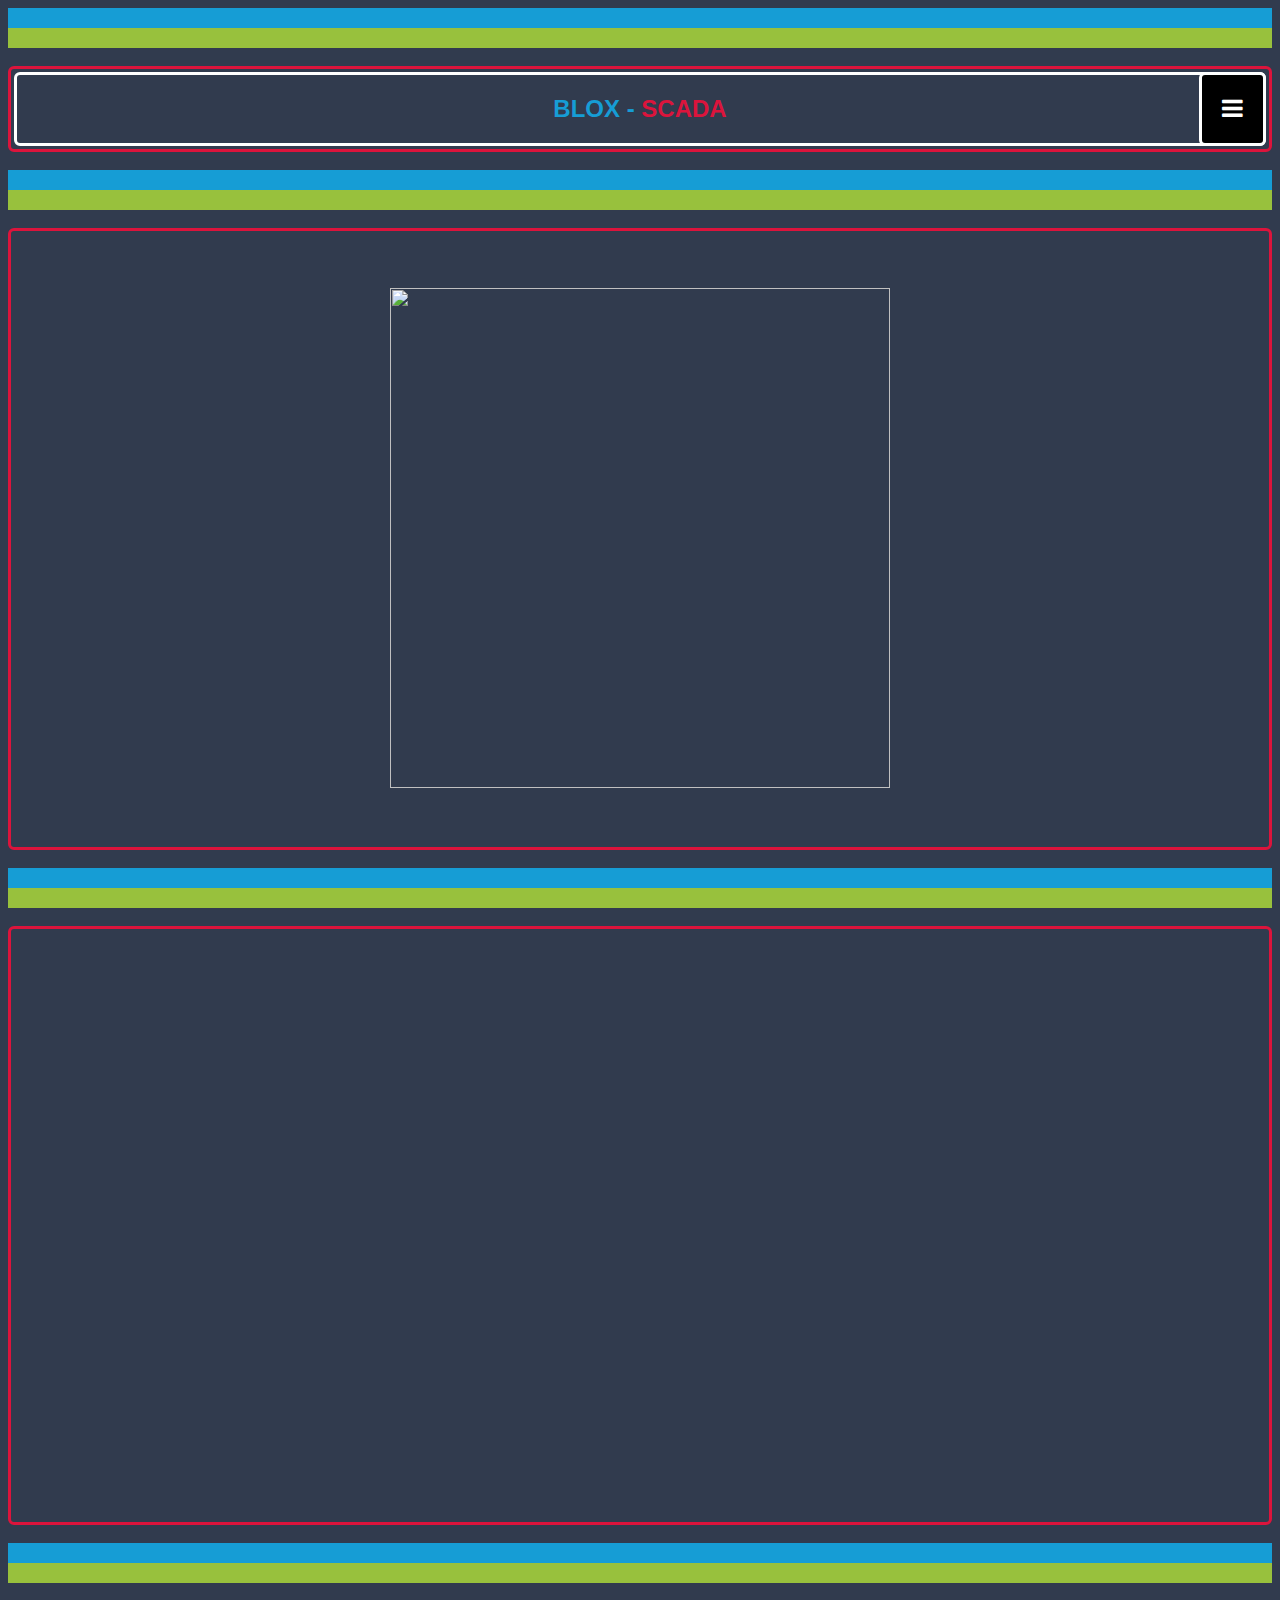
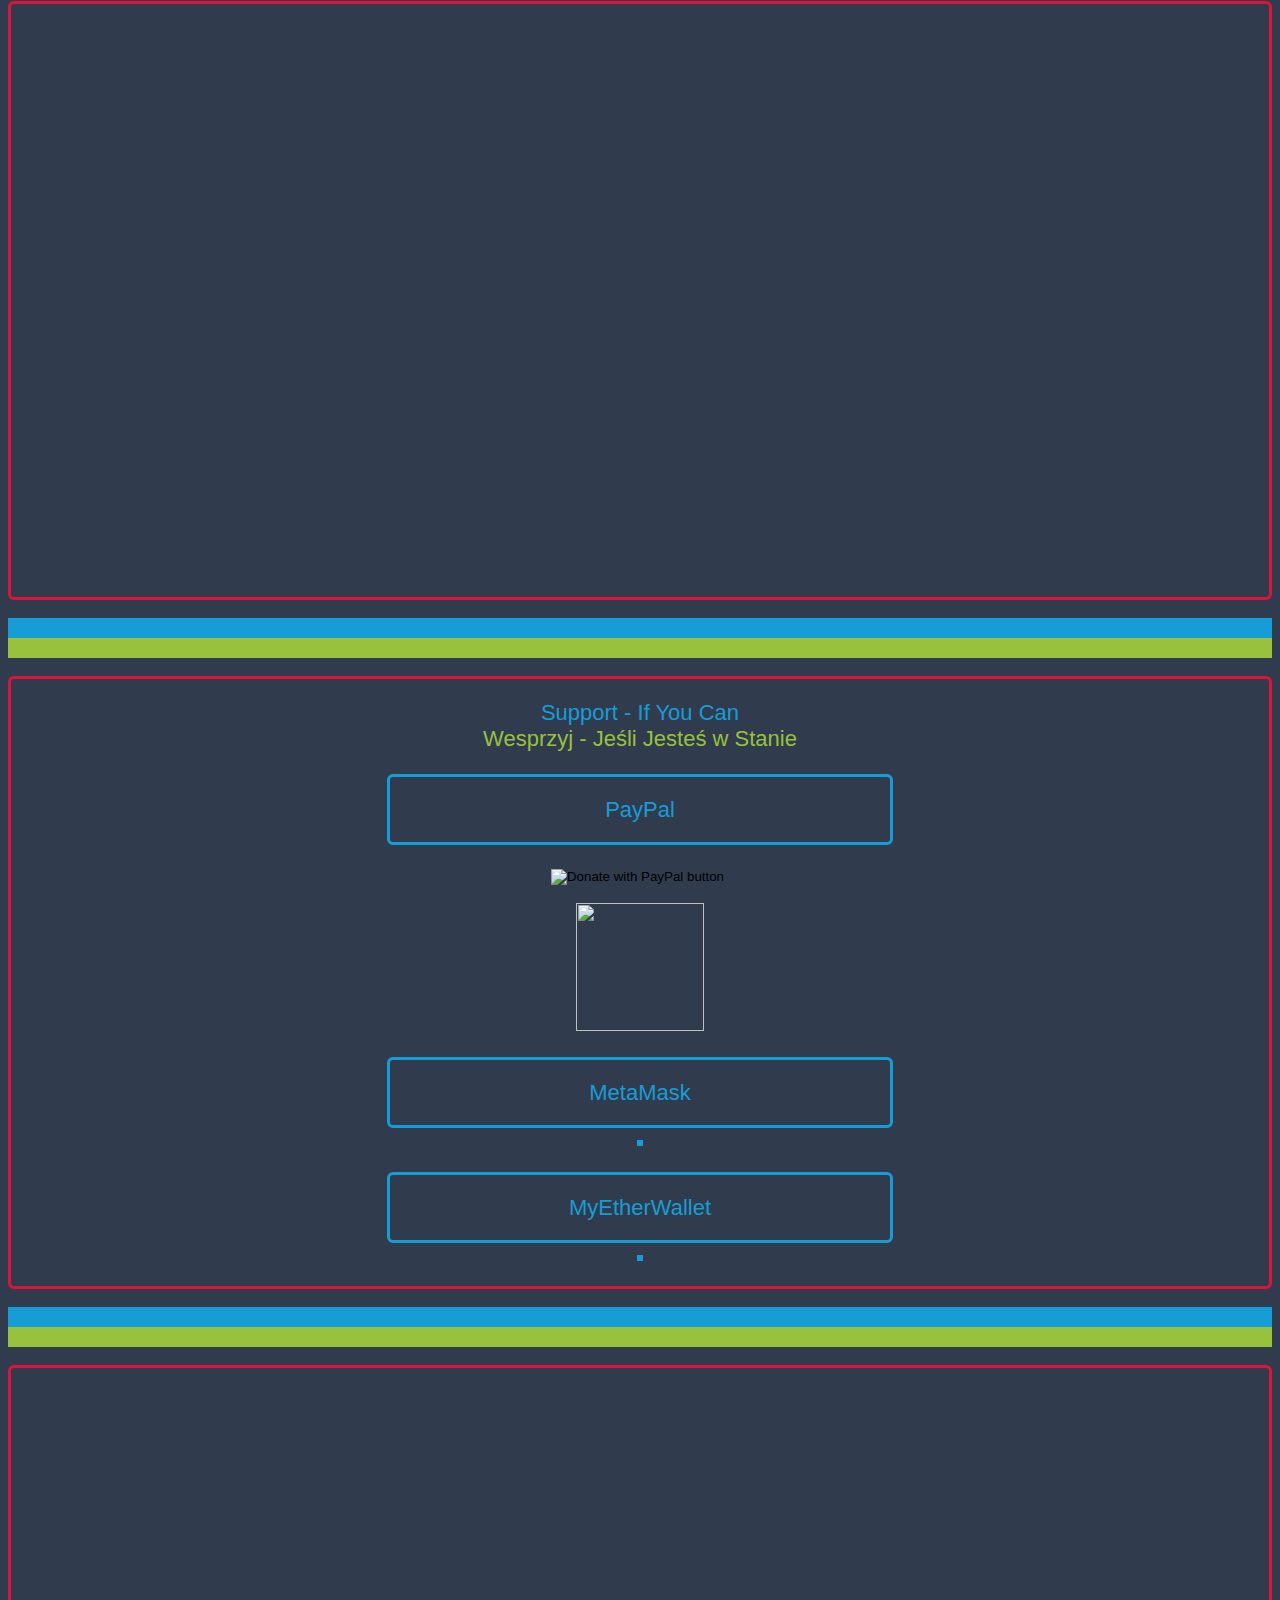
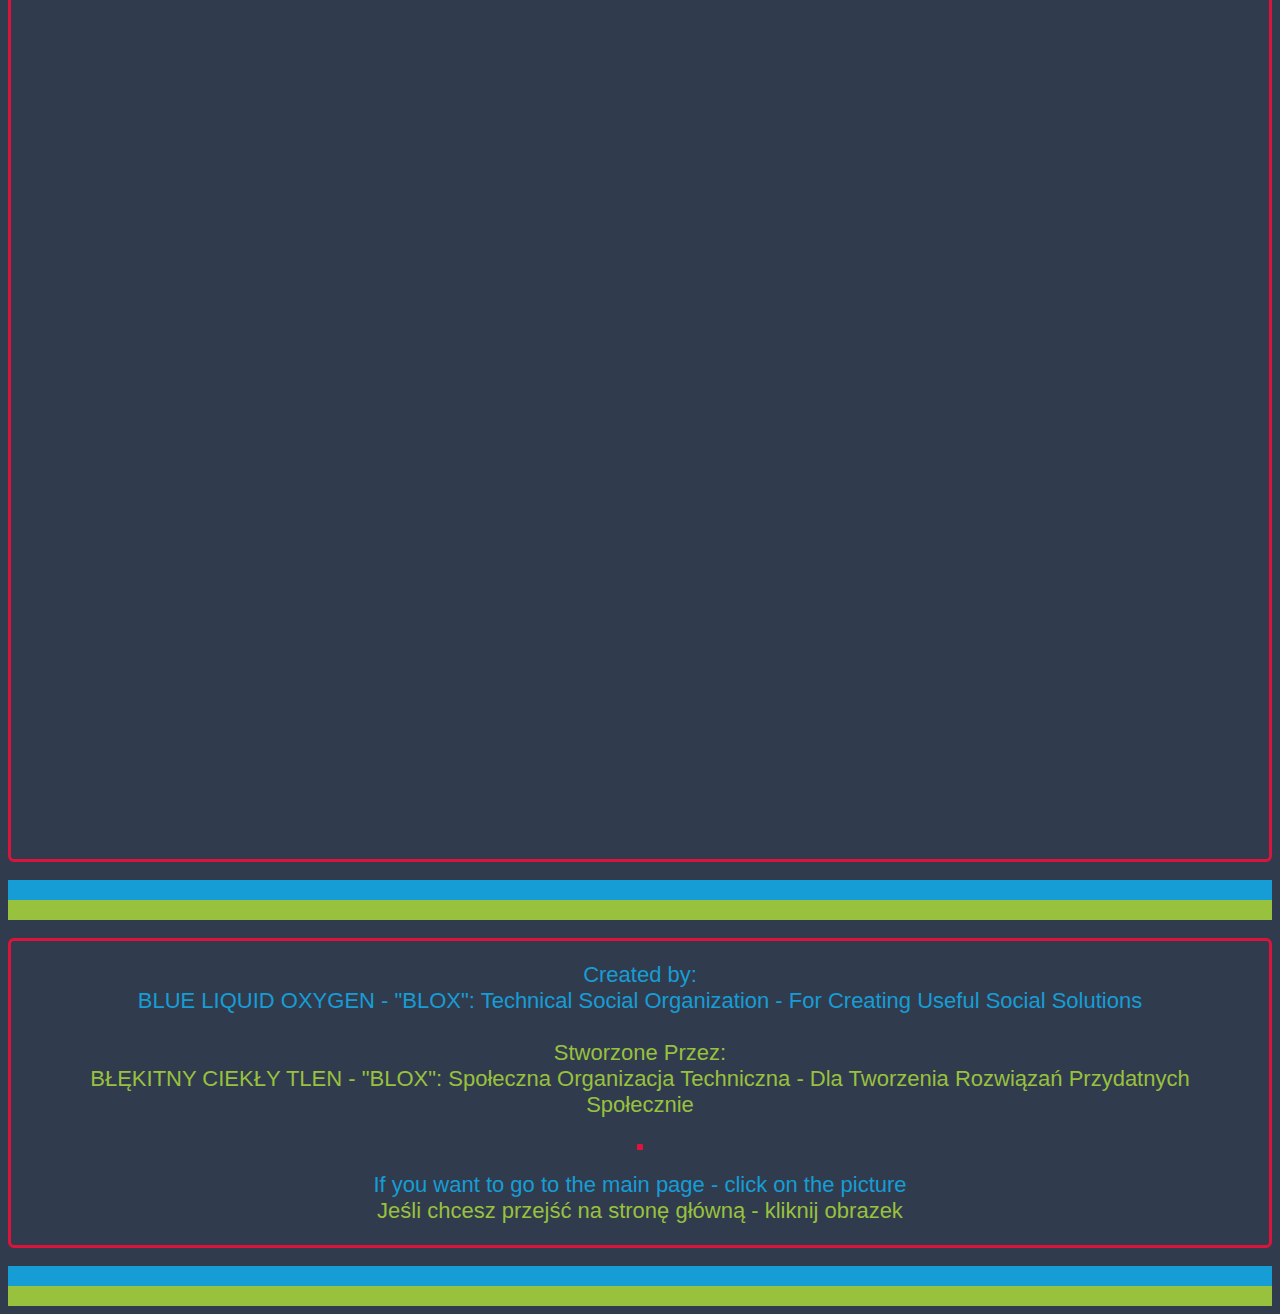
==== index.html @ 5e7f1a63 "Update index.html" ====
<!doctype html>
<html>
<head>

<!-- Google tag (gtag.js) -->
<script async src="https://www.googletagmanager.com/gtag/js?id=G-4Q2B3426YB"></script>
<script>
  window.dataLayer = window.dataLayer || [];
  function gtag(){dataLayer.push(arguments);}
  gtag('js', new Date());

  gtag('config', 'G-4Q2B3426YB');
</script>

<script async src="https://pagead2.googlesyndication.com/pagead/js/adsbygoogle.js?client=ca-pub-3670950236670972"
     crossorigin="anonymous"></script>
	
<!-- Global site tag (gtag.js) - Google Analytics -->
<script async src="https://www.googletagmanager.com/gtag/js?id=UA-210000222-1"></script>
<script>
  window.dataLayer = window.dataLayer || [];
  function gtag(){dataLayer.push(arguments);}
  gtag('js', new Date());

  gtag('config', 'UA-210000222-1');
</script>
	
	<meta charset="utf-8">
	<meta name="description" content="BLOX-SCADA">
	<meta name="keywords" content="SARS-CoV-2, Coronavirus, Koronawirus, Poland, Polska, Lower Silesia, Dolnośląskie, Wroclaw, Wrocław, Mountain Deer, Jelenia Góra, Giant Mountains District, Powiat Karkonoski, infections, zakażeń, infection, zakażenie, cases, przypadki, current, aktualne, data, dane, 10000, biohazard, zagrożenie biologiczne, forecast, COVID-19, COVID, increase, przyrost, #StopCovid, #SzczepimySię, App, Aplikacja, Apka, Luke, Blue, Łukasz Andruszkiewicz, blox, population, populacja, poziom zaszczepienia, vacination level, Zoning, Strefy, Vaccination, Szczepienie, Python, Open Data, Otwarte Dane, Selenium, Data Wrapper, CouplerIO, Data Science, Data Visualization, Wizualizacja Danych, Big Data, Ubuntu Server, Cognitive Science, Kognitywistyka, Open To Work, SCADA">
	<meta name="author" content="Łukasz Andruszkiewicz">
	<meta name="creator" content="BLOX - SOFTWARE FORGE">
	<meta name="robots" content="index, follow">
	
	<title>BLOX-SCADA</title>
	
	<link rel="icon" type="image/x-icon" href="https://raw.githubusercontent.com/BLOX-Blue-Liquid-Oxygen/BLOX-SCADA/main/BLOX-SCADA.png">
	<link rel="stylesheet" href="https://blox-blue-liquid-oxygen.github.io/BLOX-SCADA//style.css">
	<link rel="stylesheet" href="https://cdnjs.cloudflare.com/ajax/libs/font-awesome/4.7.0/css/font-awesome.min.css">
	
</head>

<body style="background-color: #313b4e ; color: #98c13d">
	
<hr class="hr3">
<hr class="hr4">
<br>
<TABLE bgcolor="#313b4e"width="100%"style="border: 3px solid #dc143c; border-radius: 6px;">
<TD valign=top bgcolor=#313b4e style="width: 0px;">
<center>
<div>	
  <div class="topnav">
  <a href="#home"class="active"><span class="b">BLOX - </span><span class="r">SCADA</span></a>
  <div id="myLinks">
    <a href="#HUM_SOIL"class="active">Humidity [%] / Wilgotność [%] - (Soil / Gleba)</a>
    <a href="#TEMP_HQ"class="active">Temperature [ºC] / Temperatura - (HQ) [ºC]</a>
    <a href="https://github.com/LukeBlueLOx"target="_blank"class="active">GitHub</a>
    <a href="https://en.wikipedia.org/wiki/SCADA"target="_blank"class="active">SCADA</a>
    <a href="#SUPPORT"class="active">Support - Wesprzyj</a>
    <a href="#SP"class="active">SPONSORS - SPONSORZY</a>
    <a href="https://blox-land.onrender.com"target="_blank"class="active">PORTFOLIO</a>
  </div>
  <a href="javascript:void(0);" class="iconblock" onclick="myFunction()">
    <i class="fa fa-bars"></i>
  </a>
</div>
</TD>
</TABLE>
<br>

<script>
function myFunction() {
  var x = document.getElementById("myLinks");
  if (x.style.display === "block") {
    x.style.display = "none";
  } else {
    x.style.display = "block";
  }
}
</script>
	
<button onclick="topFunction()" id="myBtn" title="Go To Top">⏫</button>
<script src="https://scv2pl.github.io/myBtn.js"></script>
	
<a id="">
<hr class="hr3">
<hr class="hr4">
<br>
<TABLE bgcolor="#313b4e"width="100%"style="border: 3px solid #dc143c; border-radius: 6px;">
<TD valign=top bgcolor=#313b4e style="width: 0px;">
<br>
<br>
<br>
<center>
<img src="https://raw.githubusercontent.com/BLOX-Blue-Liquid-Oxygen/BLOX-SCADA/main/BLOX-SCADA.png" alt="" width="500" height="500">
<div class="col l500">
<span class="english">
<br>
<br>
</a>
</center>
</TD>
</TABLE>
</a>
<br>

<a id="HUM_SOIL">
<hr class="hr3">
<hr class="hr4">
<br>
<center>
<TABLE bgcolor="#313b4e"width="100%"style="border: 3px solid #dc143c; border-radius: 6px;">
<TD valign=top bgcolor=#313b4e style="width: 0px;">
<embed src="https://blox-blue-liquid-oxygen.github.io/BLOX-SCADA//gauge_modHUM.html" width="50%" height="583"></embed><embed src="https://blox-blue-liquid-oxygen.github.io/BLOX-SCADA//bar_modHUM.html" width="50%" height="583"></embed>
<br>
</a>
</center>
</TD>
</TABLE>
</a>
<br>

<a id="TEMP_HQ">
<hr class="hr3">
<hr class="hr4">
<br>
<center>
<TABLE bgcolor="#313b4e"width="100%"style="border: 3px solid #dc143c; border-radius: 6px;">
<TD valign=top bgcolor=#313b4e style="width: 0px;">
</embed><embed src="https://blox-blue-liquid-oxygen.github.io/BLOX-SCADA//bar_Temp_HQ.html" width="100%" height="583"></embed>
<br>
</a>
</center>
</TD>
</TABLE>
</a>
<br>

<a id="SUPPORT">
<hr class="hr3">
<hr class="hr4">
<br>
<TABLE bgcolor="#313b4e"width="100%"style="border: 3px solid #dc143c; border-radius: 6px;">
<TD valign=top bgcolor=#313b4e style="width: 0px;">
<br>
<center>
<div class="col l500">
<span class="english">
Support - If You Can
<br>
<span class="polish">
Wesprzyj - Jeśli Jesteś w Stanie
</span>
</div>
<br>
<a href="https://www.paypal.com"target="_blank"class="button3">PayPal</a>
<br>
<br>
<form action="https://www.paypal.com/donate" method="post" target="_top">
<input type="hidden" name="hosted_button_id" value="SZEG74Y7CDE9L" />
<input type="image" src="https://www.paypalobjects.com/en_US/PL/i/btn/btn_donateCC_LG.gif" border="0" name="submit" title="PayPal - The safer, easier way to pay online!" alt="Donate with PayPal button" />
<img alt="" border="0" src="https://www.paypal.com/en_PL/i/scr/pixel.gif" width="1" height="1" />
</form>
<br>
<img src="https://lukebluelox.github.io/PORTFOLIO/QRPAYPAL.png" alt="" width="128" height="128">
<br>
<br>
<a href="https://metamask.io/"target="_blank"class="button3">MetaMask</a>
<br>
<img src="https://raw.githubusercontent.com/LukeBlueLOx/Django-BLOX-Land-Post_List.html/main/MetaMask-Wallet-500x500.png.png" alt="" width="500" height=""style="border: 3px solid #169dd5">
<br>
<br>
<a href="https://www.myetherwallet.com"target="_blank"class="button3">MyEtherWallet</a>
<br>
<img src="https://lukebluelox.github.io/PORTFOLIO/ETHEREUM-WALLET.jpg" alt="" width="500" height=""style="border: 3px solid #169dd5">
</center>
<br>
</TD>
</TABLE>
</a>
<br>

<a id="SP">
<hr class="hr3">
<hr class="hr4">
<br>
<TABLE bgcolor="#313b4e"width="100%"style="border: 3px solid #dc143c; border-radius: 6px;">
<TD valign=top bgcolor=#313b4e style="width: 0px;">
<center>
<iframe title="Sponsors" aria-label="Locator maps" id="datawrapper-chart-65o2R" src="https://datawrapper.dwcdn.net/65o2R/1/" scrolling="no" frameborder="0" style="width: 0; min-width: 100% !important; border: none;" height="474"></iframe><script type="text/javascript">!function(){"use strict";window.addEventListener("message",(function(e){if(void 0!==e.data["datawrapper-height"]){var t=document.querySelectorAll("iframe");for(var a in e.data["datawrapper-height"])for(var r=0;r<t.length;r++){if(t[r].contentWindow===e.source)t[r].style.height=e.data["datawrapper-height"][a]+"px"}}}))}();
</script>
<br>
<embed src="https://lukebluelox.github.io/DICOM_Luke_Accident_Project/sponsors_dash_table.html" width="100%" height="583"></embed>
</center>
</TD>
</TABLE>
</a>
<br>

<hr class="hr3">
<hr class="hr4">
<br>
<TABLE bgcolor="#313b4e"width="100%"style="border: 3px solid #dc143c; border-radius: 6px;">
<TD valign=top bgcolor=#313b4e style="width: 0px;">
<br>
<center>
<div class="col l500">
<span class="english">
Created by:
<br>
BLUE LIQUID OXYGEN - "BLOX": Technical Social Organization - For Creating Useful Social Solutions
<br>
<br>
<span class="polish">
Stworzone Przez:
<br>
BŁĘKITNY CIEKŁY TLEN - "BLOX": Społeczna Organizacja Techniczna - Dla Tworzenia Rozwiązań Przydatnych Społecznie
</span>
</div>
<br>
<a href="https://blox-land.onrender.com" target="_blank">
<img src="https://lukebluelox.github.io/BLOX%20COVER%20B.G.%20-%20UBUNTU.png" alt="" width="500"style="border: 3px solid #dc143c">
</a>
<br>
<br>
<div class="col l500">
<span class="english">
If you want to go to the main page - click on the picture
</span>
<br>
<span class="polish">
Jeśli chcesz przejść na stronę główną - kliknij obrazek
</span>
</div>
</center>
<br>
</TD>
</TABLE>
<br>
<hr class="hr3">
<hr class="hr4">
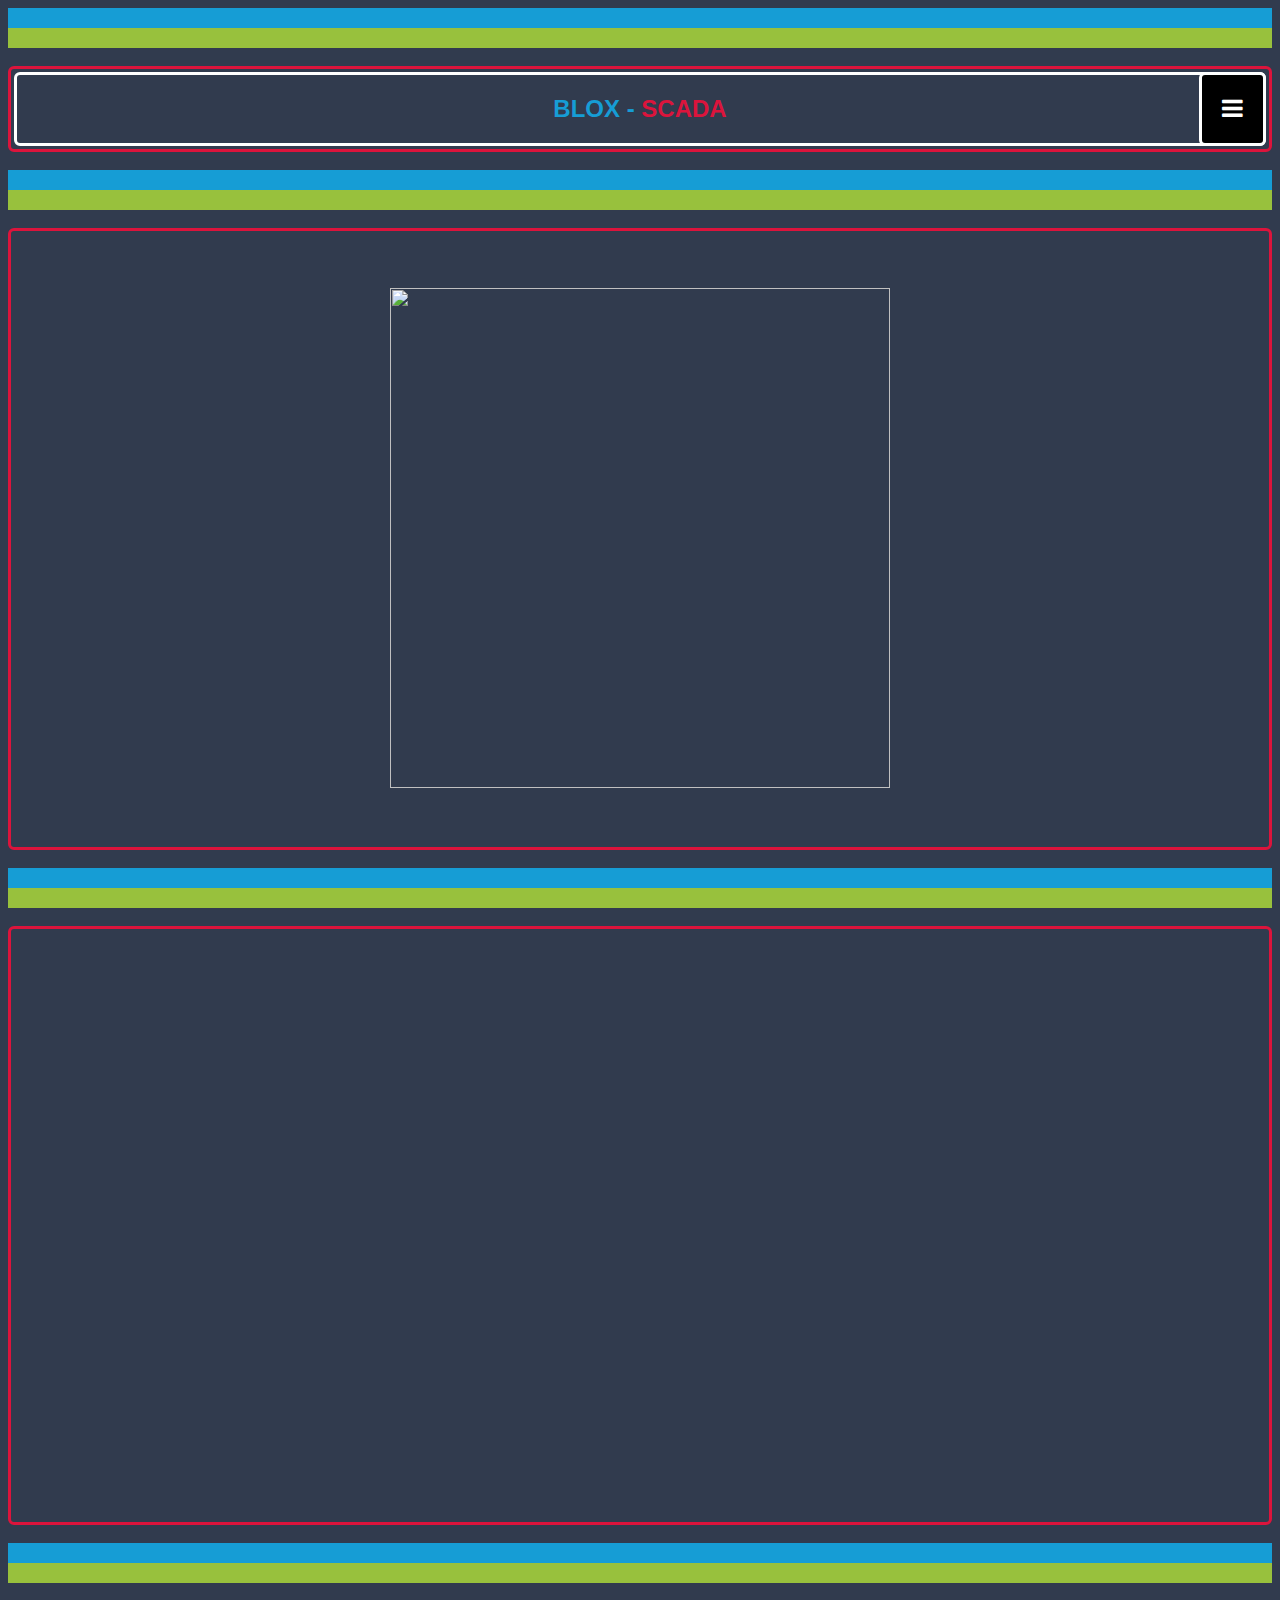
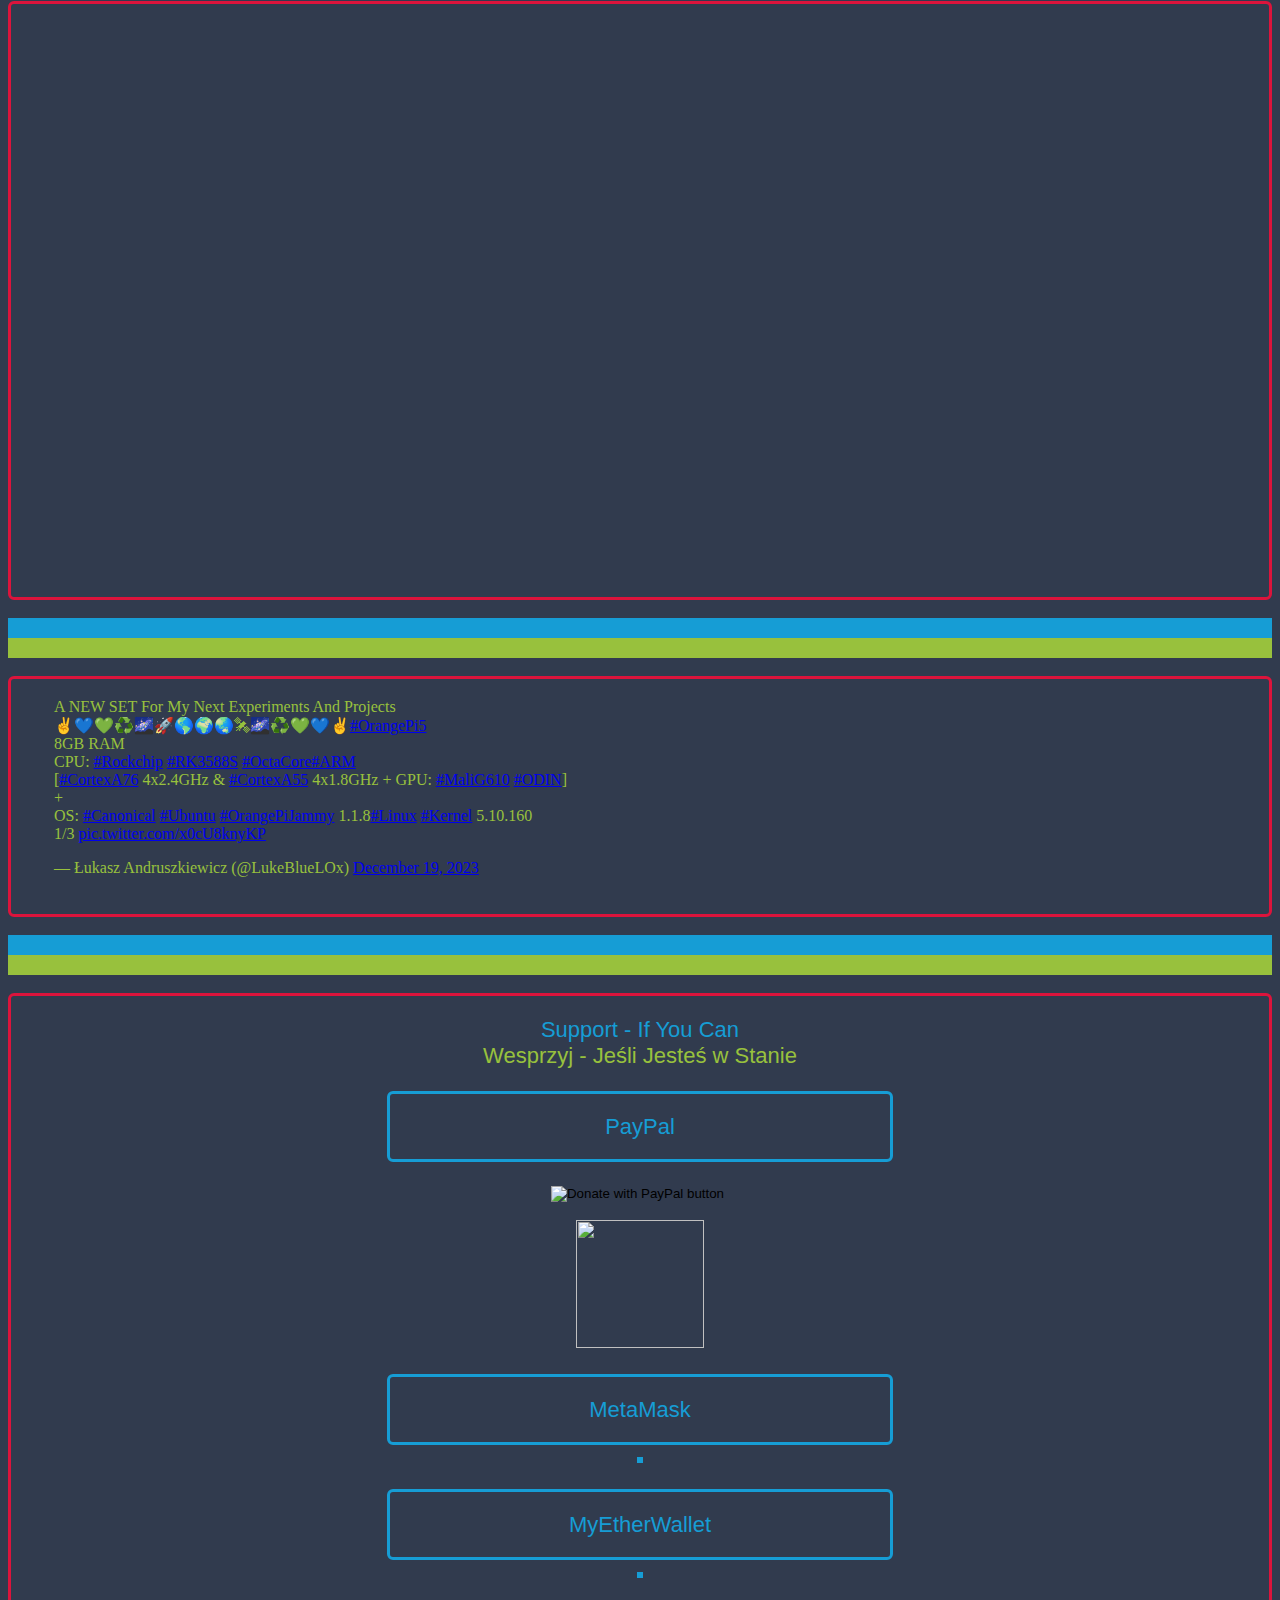
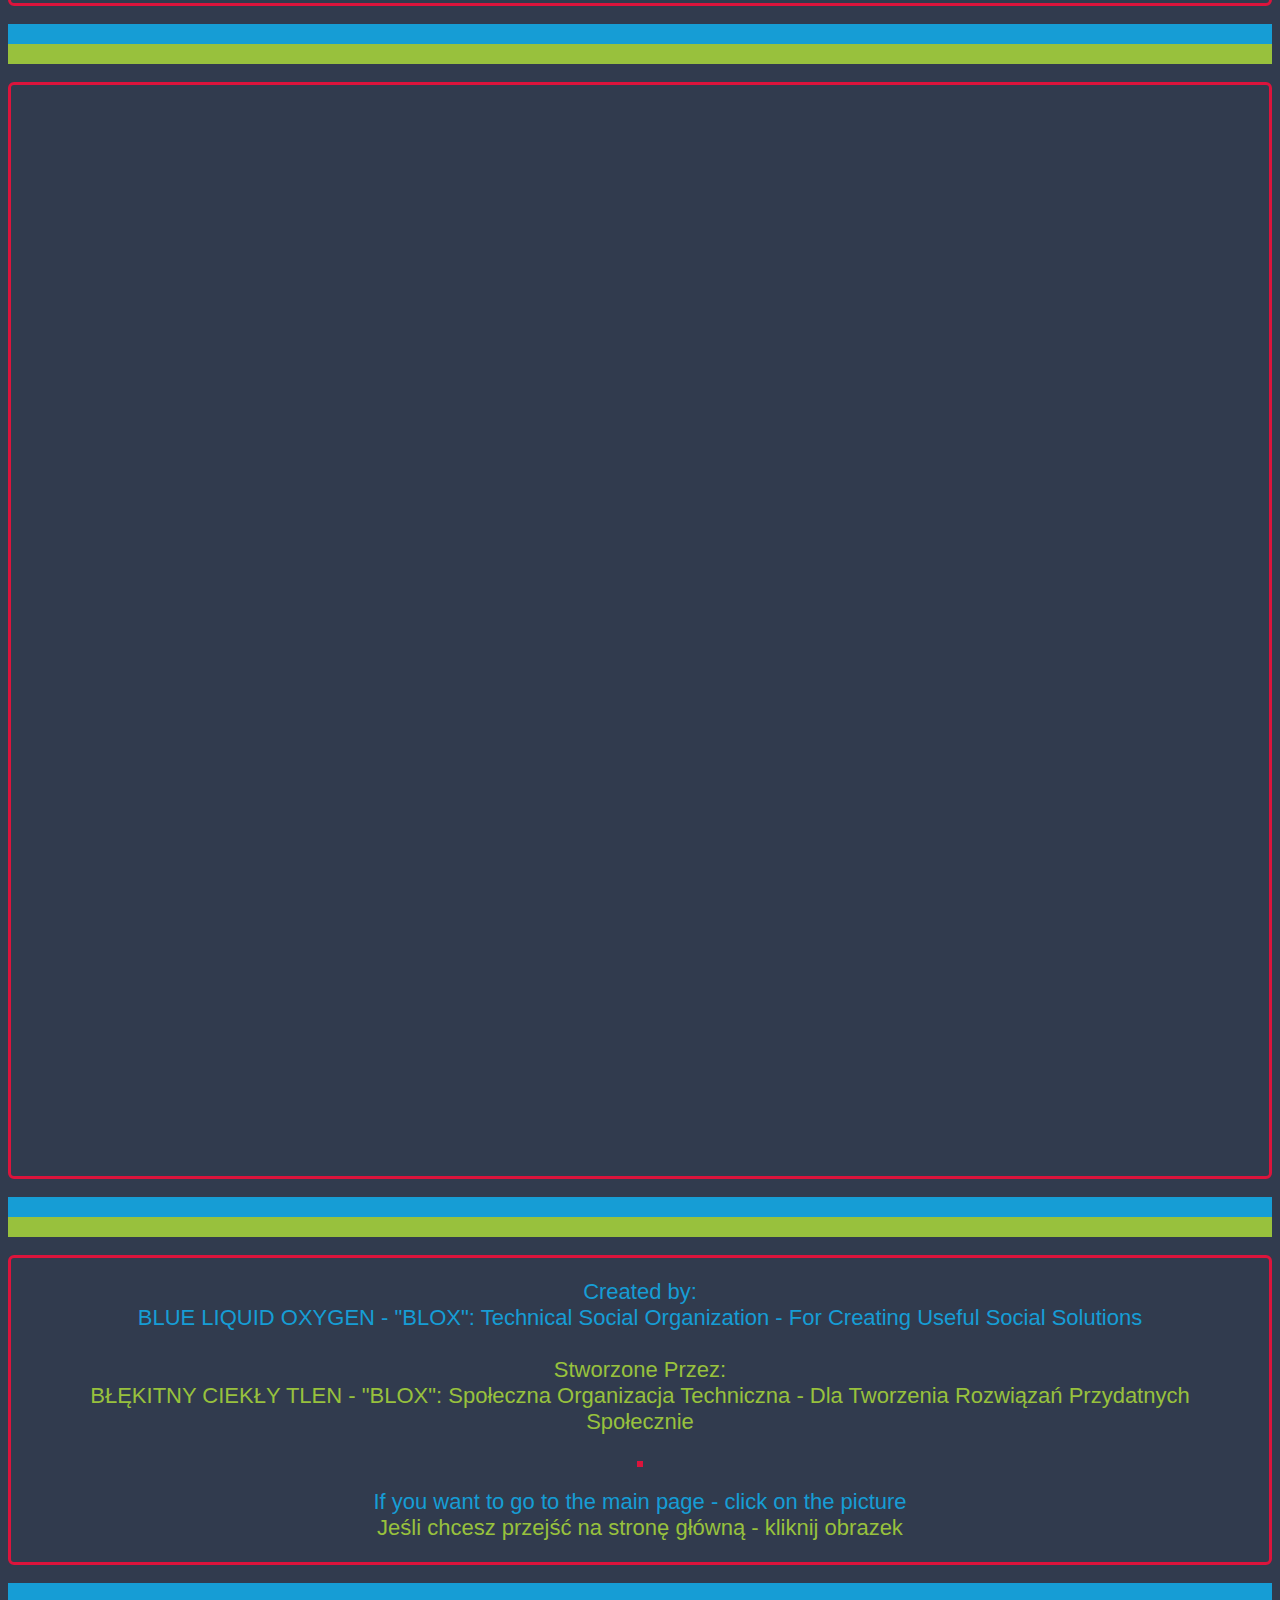
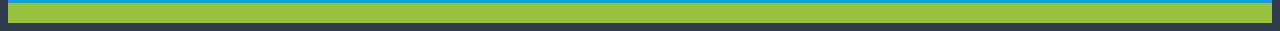
==== commit 32a077bc: "Update index.html" ====
--- a/index.html
+++ b/index.html
@@ -53,7 +53,8 @@
   <a href="#home"class="active"><span class="b">BLOX - </span><span class="r">SCADA</span></a>
   <div id="myLinks">
     <a href="#HUM_SOIL"class="active">Humidity [%] / Wilgotność [%] - (Soil / Gleba)</a>
-    <a href="#TEMP_HQ"class="active">Temperature [ºC] / Temperatura - (HQ) [ºC]</a>
+    <a href="#TEMP_HQ"class="active">Temperature [ºC] / Temperatura [ºC] - (HQ)</a>
+    <a href="#𝕏"class="active">BLOX-SCADA Thread On 𝕏 / Wątek BLOX-SCADA Na 𝕏</a>
     <a href="https://github.com/LukeBlueLOx"target="_blank"class="active">GitHub</a>
     <a href="https://en.wikipedia.org/wiki/SCADA"target="_blank"class="active">SCADA</a>
     <a href="#SUPPORT"class="active">Support - Wesprzyj</a>
@@ -136,6 +137,22 @@
 </a>
 <br>
 
+<a id="𝕏">
+<hr class="hr3">
+<hr class="hr4">
+<br>
+<center>
+<TABLE bgcolor="#313b4e"width="100%"style="border: 3px solid #dc143c; border-radius: 6px;">
+<TD valign=top bgcolor=#313b4e style="width: 0px;">
+<blockquote class="twitter-tweet"><p lang="cs" dir="ltr">A NEW SET For My Next Experiments And Projects<br>✌💙💚♻️🌌🚀🌎🌍🌏🛰🌌♻️💚💙✌<a href="https://twitter.com/hashtag/OrangePi5?src=hash&amp;ref_src=twsrc%5Etfw">#OrangePi5</a><br>8GB RAM<br>CPU: <a href="https://twitter.com/hashtag/Rockchip?src=hash&amp;ref_src=twsrc%5Etfw">#Rockchip</a> <a href="https://twitter.com/hashtag/RK3588S?src=hash&amp;ref_src=twsrc%5Etfw">#RK3588S</a> <a href="https://twitter.com/hashtag/OctaCore?src=hash&amp;ref_src=twsrc%5Etfw">#OctaCore</a><a href="https://twitter.com/hashtag/ARM?src=hash&amp;ref_src=twsrc%5Etfw">#ARM</a><br>[<a href="https://twitter.com/hashtag/CortexA76?src=hash&amp;ref_src=twsrc%5Etfw">#CortexA76</a> 4x2.4GHz &amp; <a href="https://twitter.com/hashtag/CortexA55?src=hash&amp;ref_src=twsrc%5Etfw">#CortexA55</a> 4x1.8GHz + GPU: <a href="https://twitter.com/hashtag/MaliG610?src=hash&amp;ref_src=twsrc%5Etfw">#MaliG610</a> <a href="https://twitter.com/hashtag/ODIN?src=hash&amp;ref_src=twsrc%5Etfw">#ODIN</a>]<br>+<br>OS: <a href="https://twitter.com/hashtag/Canonical?src=hash&amp;ref_src=twsrc%5Etfw">#Canonical</a> <a href="https://twitter.com/hashtag/Ubuntu?src=hash&amp;ref_src=twsrc%5Etfw">#Ubuntu</a> <a href="https://twitter.com/hashtag/OrangePiJammy?src=hash&amp;ref_src=twsrc%5Etfw">#OrangePiJammy</a> 1.1.8<a href="https://twitter.com/hashtag/Linux?src=hash&amp;ref_src=twsrc%5Etfw">#Linux</a> <a href="https://twitter.com/hashtag/Kernel?src=hash&amp;ref_src=twsrc%5Etfw">#Kernel</a> 5.10.160<br>1/3 <a href="https://t.co/x0cU8knyKP">pic.twitter.com/x0cU8knyKP</a></p>&mdash; Łukasz Andruszkiewicz (@LukeBlueLOx) <a href="https://twitter.com/LukeBlueLOx/status/1737246030909800702?ref_src=twsrc%5Etfw">December 19, 2023</a></blockquote> <script async src="https://platform.twitter.com/widgets.js" charset="utf-8"></script>
+<br>
+</a>
+</center>
+</TD>
+</TABLE>
+</a>
+<br>
+	
 <a id="SUPPORT">
 <hr class="hr3">
 <hr class="hr4">
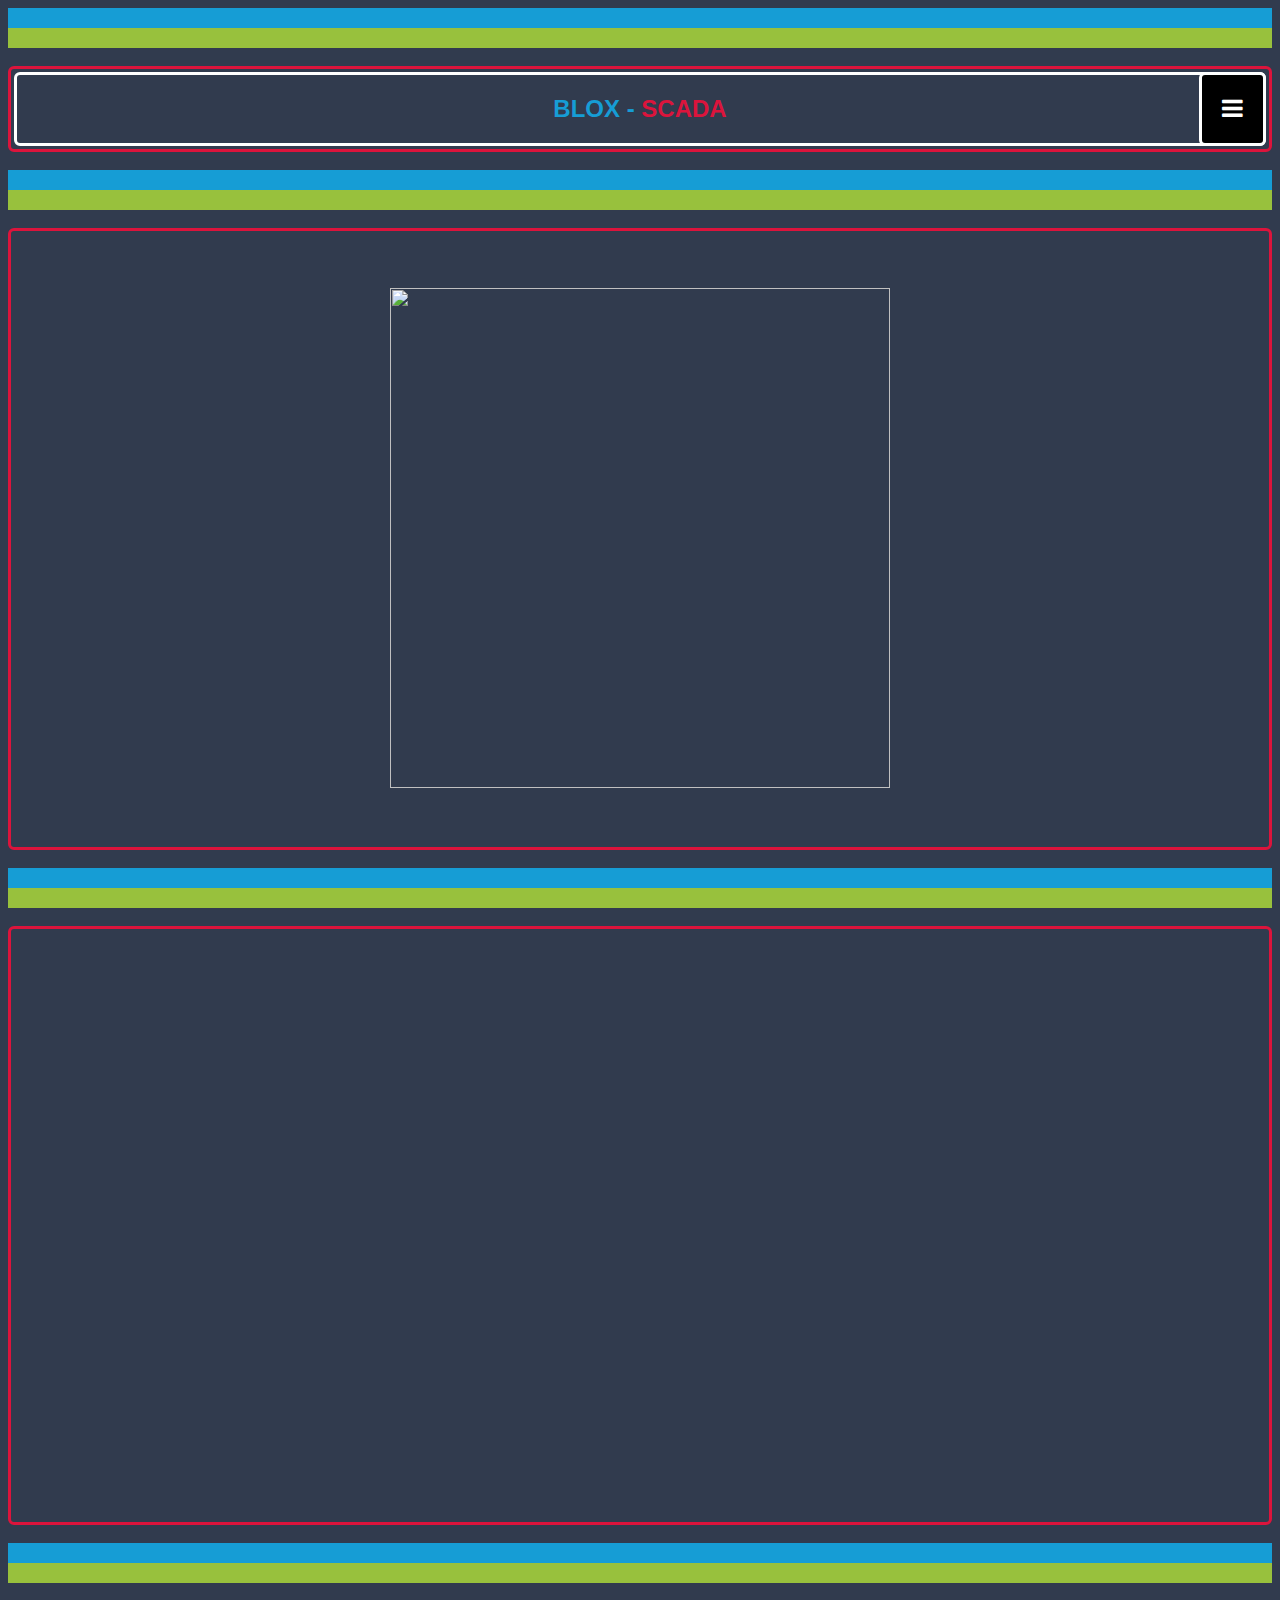
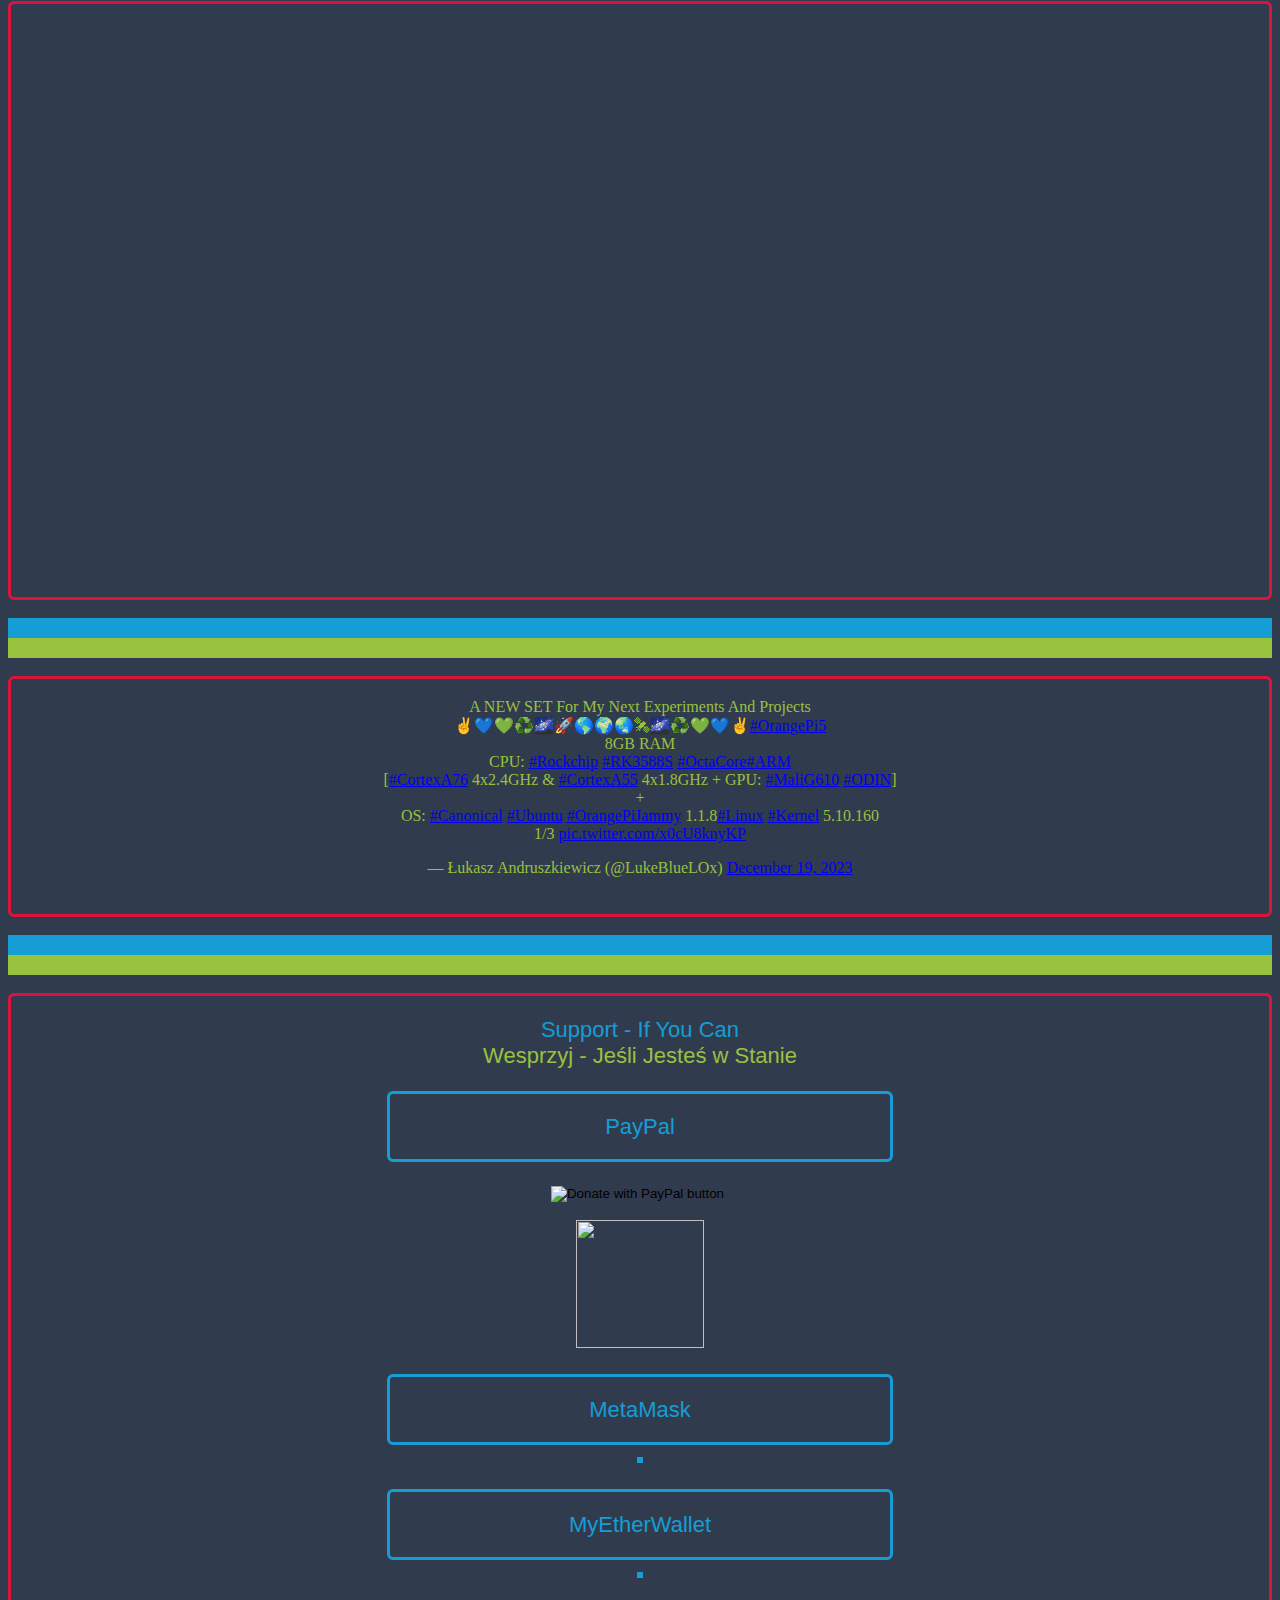
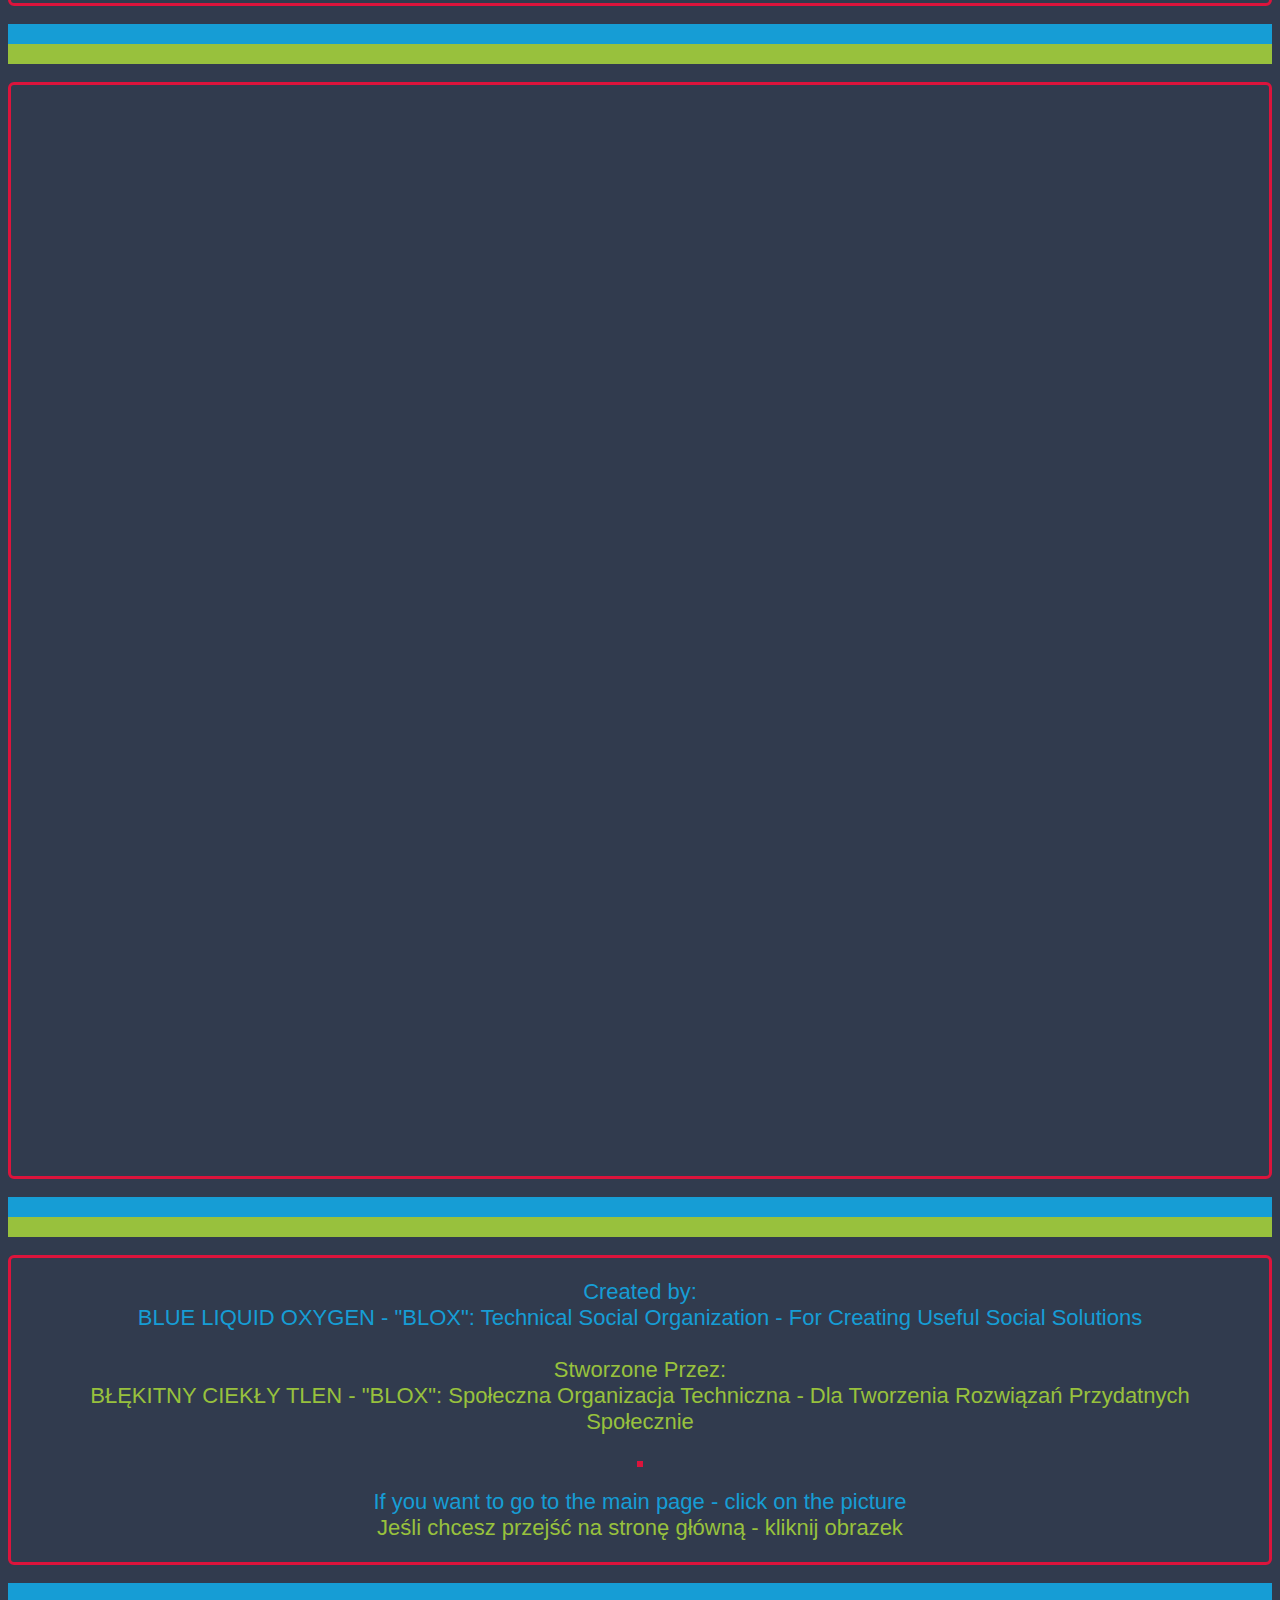
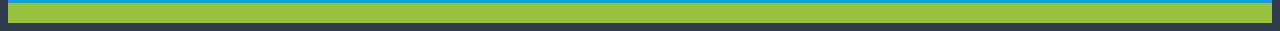
==== commit c902e8dd: "Update index.html" ====
--- a/index.html
+++ b/index.html
@@ -109,9 +109,9 @@
 <hr class="hr3">
 <hr class="hr4">
 <br>
-<center>
-<TABLE bgcolor="#313b4e"width="100%"style="border: 3px solid #dc143c; border-radius: 6px;">
-<TD valign=top bgcolor=#313b4e style="width: 0px;">
+<TABLE bgcolor="#313b4e"width="100%"style="border: 3px solid #dc143c; border-radius: 6px;">
+<TD valign=top bgcolor=#313b4e style="width: 0px;">
+<center>
 <embed src="https://blox-blue-liquid-oxygen.github.io/BLOX-SCADA//gauge_modHUM.html" width="50%" height="583"></embed><embed src="https://blox-blue-liquid-oxygen.github.io/BLOX-SCADA//bar_modHUM.html" width="50%" height="583"></embed>
 <br>
 </a>
@@ -125,9 +125,9 @@
 <hr class="hr3">
 <hr class="hr4">
 <br>
-<center>
-<TABLE bgcolor="#313b4e"width="100%"style="border: 3px solid #dc143c; border-radius: 6px;">
-<TD valign=top bgcolor=#313b4e style="width: 0px;">
+<TABLE bgcolor="#313b4e"width="100%"style="border: 3px solid #dc143c; border-radius: 6px;">
+<TD valign=top bgcolor=#313b4e style="width: 0px;">
+<center>
 </embed><embed src="https://blox-blue-liquid-oxygen.github.io/BLOX-SCADA//bar_Temp_HQ.html" width="100%" height="583"></embed>
 <br>
 </a>
@@ -141,9 +141,9 @@
 <hr class="hr3">
 <hr class="hr4">
 <br>
-<center>
-<TABLE bgcolor="#313b4e"width="100%"style="border: 3px solid #dc143c; border-radius: 6px;">
-<TD valign=top bgcolor=#313b4e style="width: 0px;">
+<TABLE bgcolor="#313b4e"width="100%"style="border: 3px solid #dc143c; border-radius: 6px;">
+<TD valign=top bgcolor=#313b4e style="width: 0px;">
+<center>
 <blockquote class="twitter-tweet"><p lang="cs" dir="ltr">A NEW SET For My Next Experiments And Projects<br>✌💙💚♻️🌌🚀🌎🌍🌏🛰🌌♻️💚💙✌<a href="https://twitter.com/hashtag/OrangePi5?src=hash&amp;ref_src=twsrc%5Etfw">#OrangePi5</a><br>8GB RAM<br>CPU: <a href="https://twitter.com/hashtag/Rockchip?src=hash&amp;ref_src=twsrc%5Etfw">#Rockchip</a> <a href="https://twitter.com/hashtag/RK3588S?src=hash&amp;ref_src=twsrc%5Etfw">#RK3588S</a> <a href="https://twitter.com/hashtag/OctaCore?src=hash&amp;ref_src=twsrc%5Etfw">#OctaCore</a><a href="https://twitter.com/hashtag/ARM?src=hash&amp;ref_src=twsrc%5Etfw">#ARM</a><br>[<a href="https://twitter.com/hashtag/CortexA76?src=hash&amp;ref_src=twsrc%5Etfw">#CortexA76</a> 4x2.4GHz &amp; <a href="https://twitter.com/hashtag/CortexA55?src=hash&amp;ref_src=twsrc%5Etfw">#CortexA55</a> 4x1.8GHz + GPU: <a href="https://twitter.com/hashtag/MaliG610?src=hash&amp;ref_src=twsrc%5Etfw">#MaliG610</a> <a href="https://twitter.com/hashtag/ODIN?src=hash&amp;ref_src=twsrc%5Etfw">#ODIN</a>]<br>+<br>OS: <a href="https://twitter.com/hashtag/Canonical?src=hash&amp;ref_src=twsrc%5Etfw">#Canonical</a> <a href="https://twitter.com/hashtag/Ubuntu?src=hash&amp;ref_src=twsrc%5Etfw">#Ubuntu</a> <a href="https://twitter.com/hashtag/OrangePiJammy?src=hash&amp;ref_src=twsrc%5Etfw">#OrangePiJammy</a> 1.1.8<a href="https://twitter.com/hashtag/Linux?src=hash&amp;ref_src=twsrc%5Etfw">#Linux</a> <a href="https://twitter.com/hashtag/Kernel?src=hash&amp;ref_src=twsrc%5Etfw">#Kernel</a> 5.10.160<br>1/3 <a href="https://t.co/x0cU8knyKP">pic.twitter.com/x0cU8knyKP</a></p>&mdash; Łukasz Andruszkiewicz (@LukeBlueLOx) <a href="https://twitter.com/LukeBlueLOx/status/1737246030909800702?ref_src=twsrc%5Etfw">December 19, 2023</a></blockquote> <script async src="https://platform.twitter.com/widgets.js" charset="utf-8"></script>
 <br>
 </a>
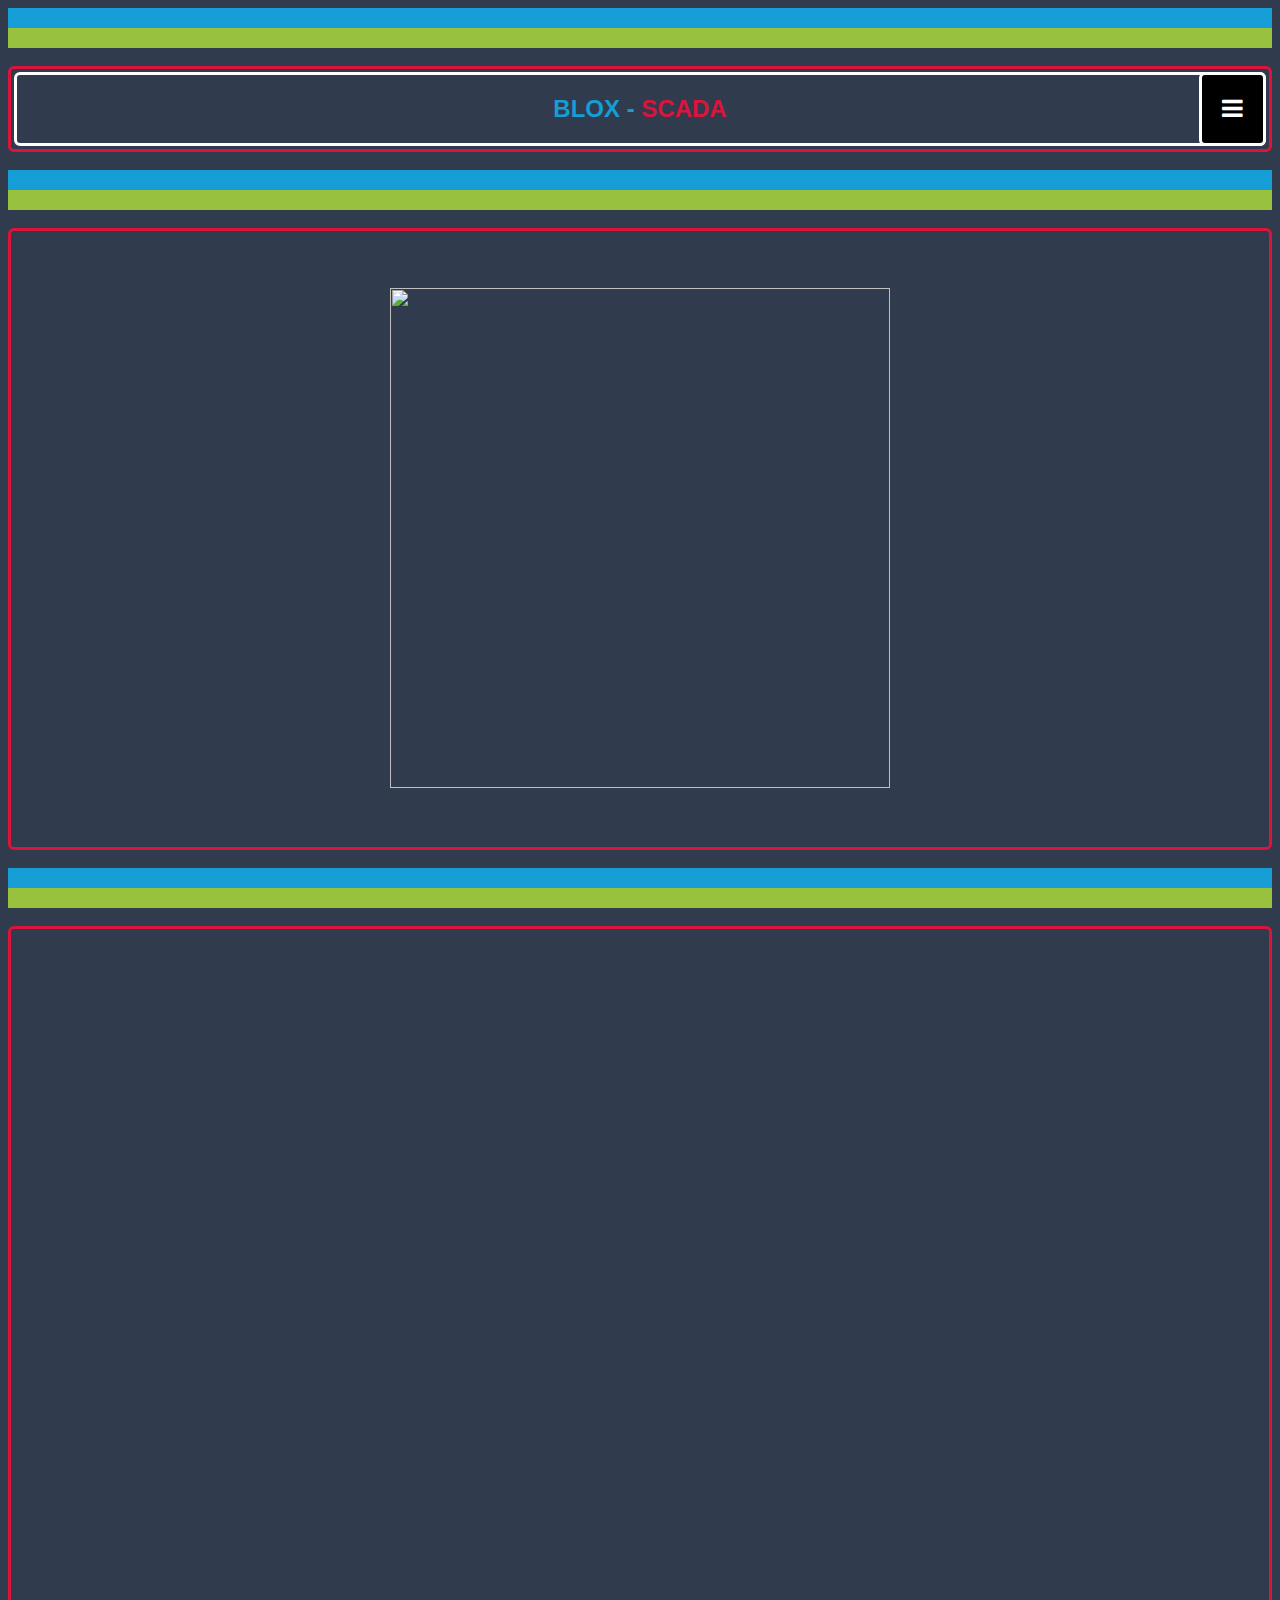
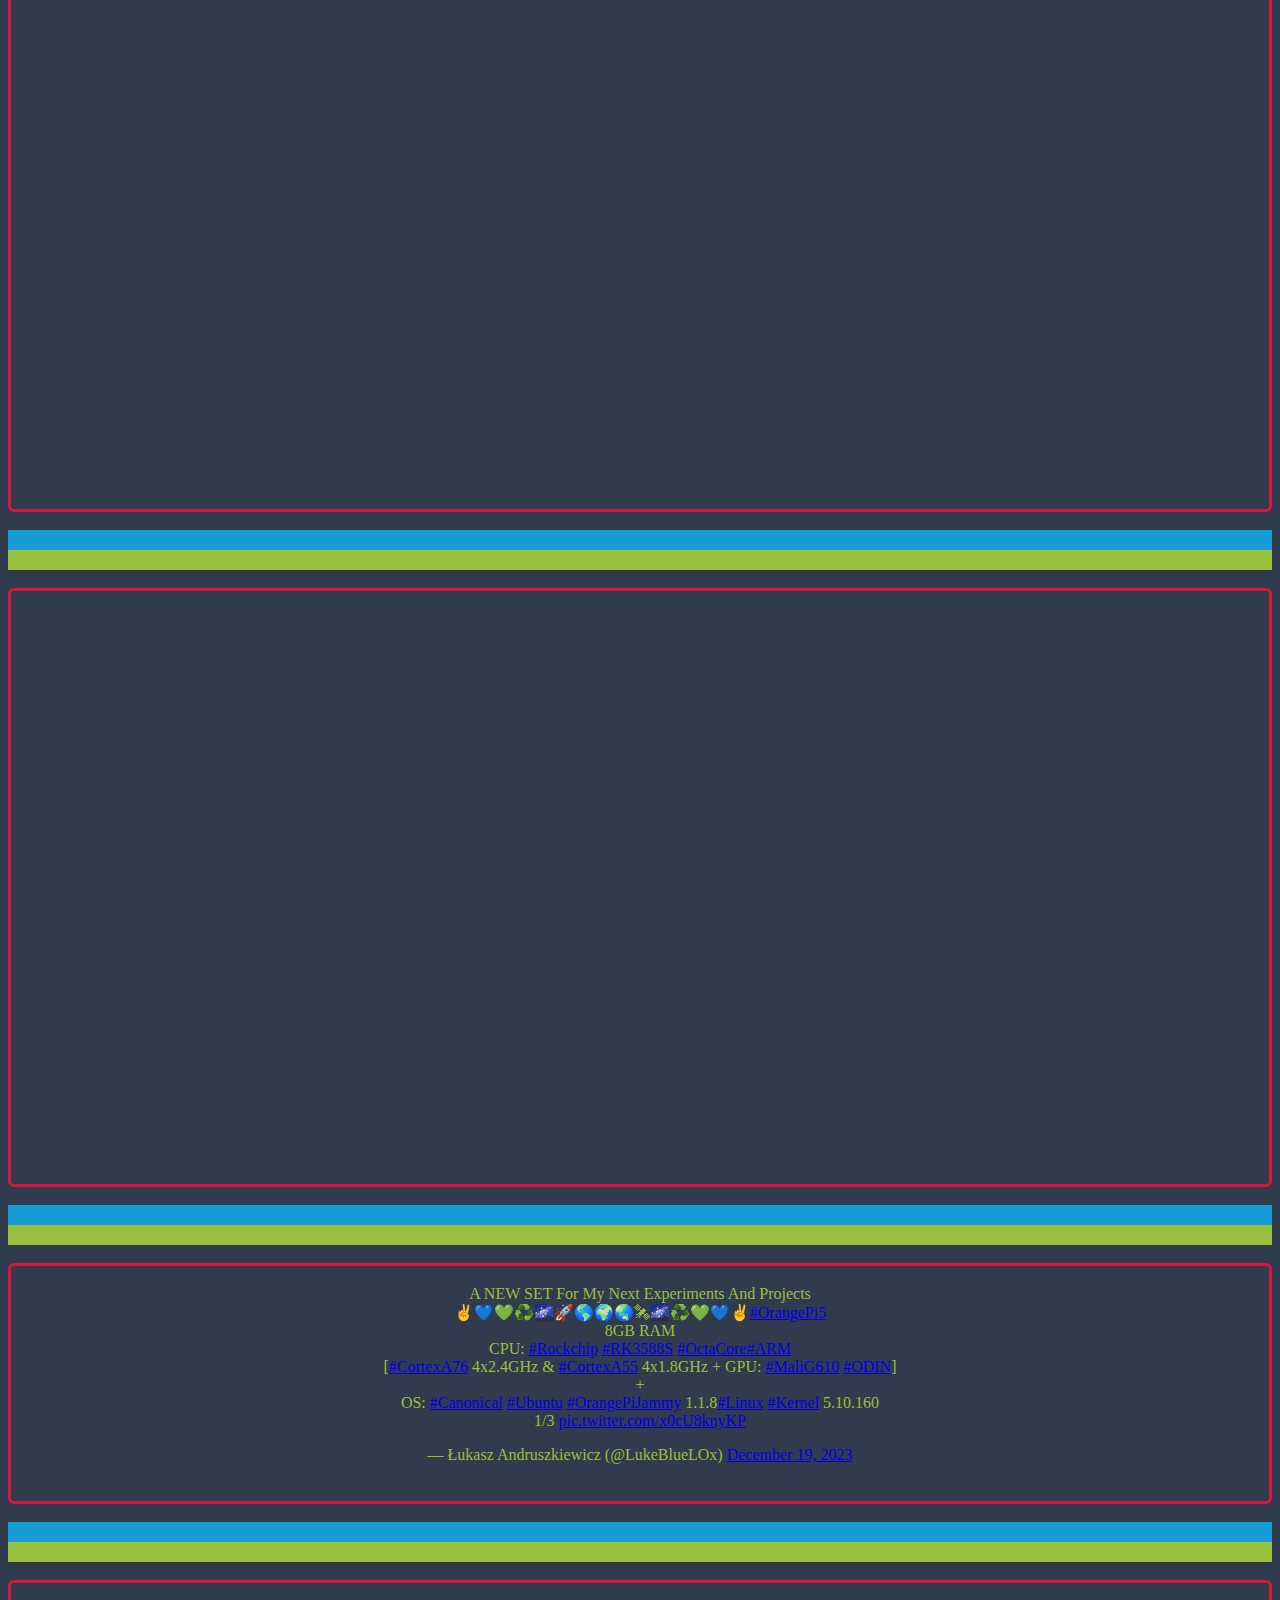
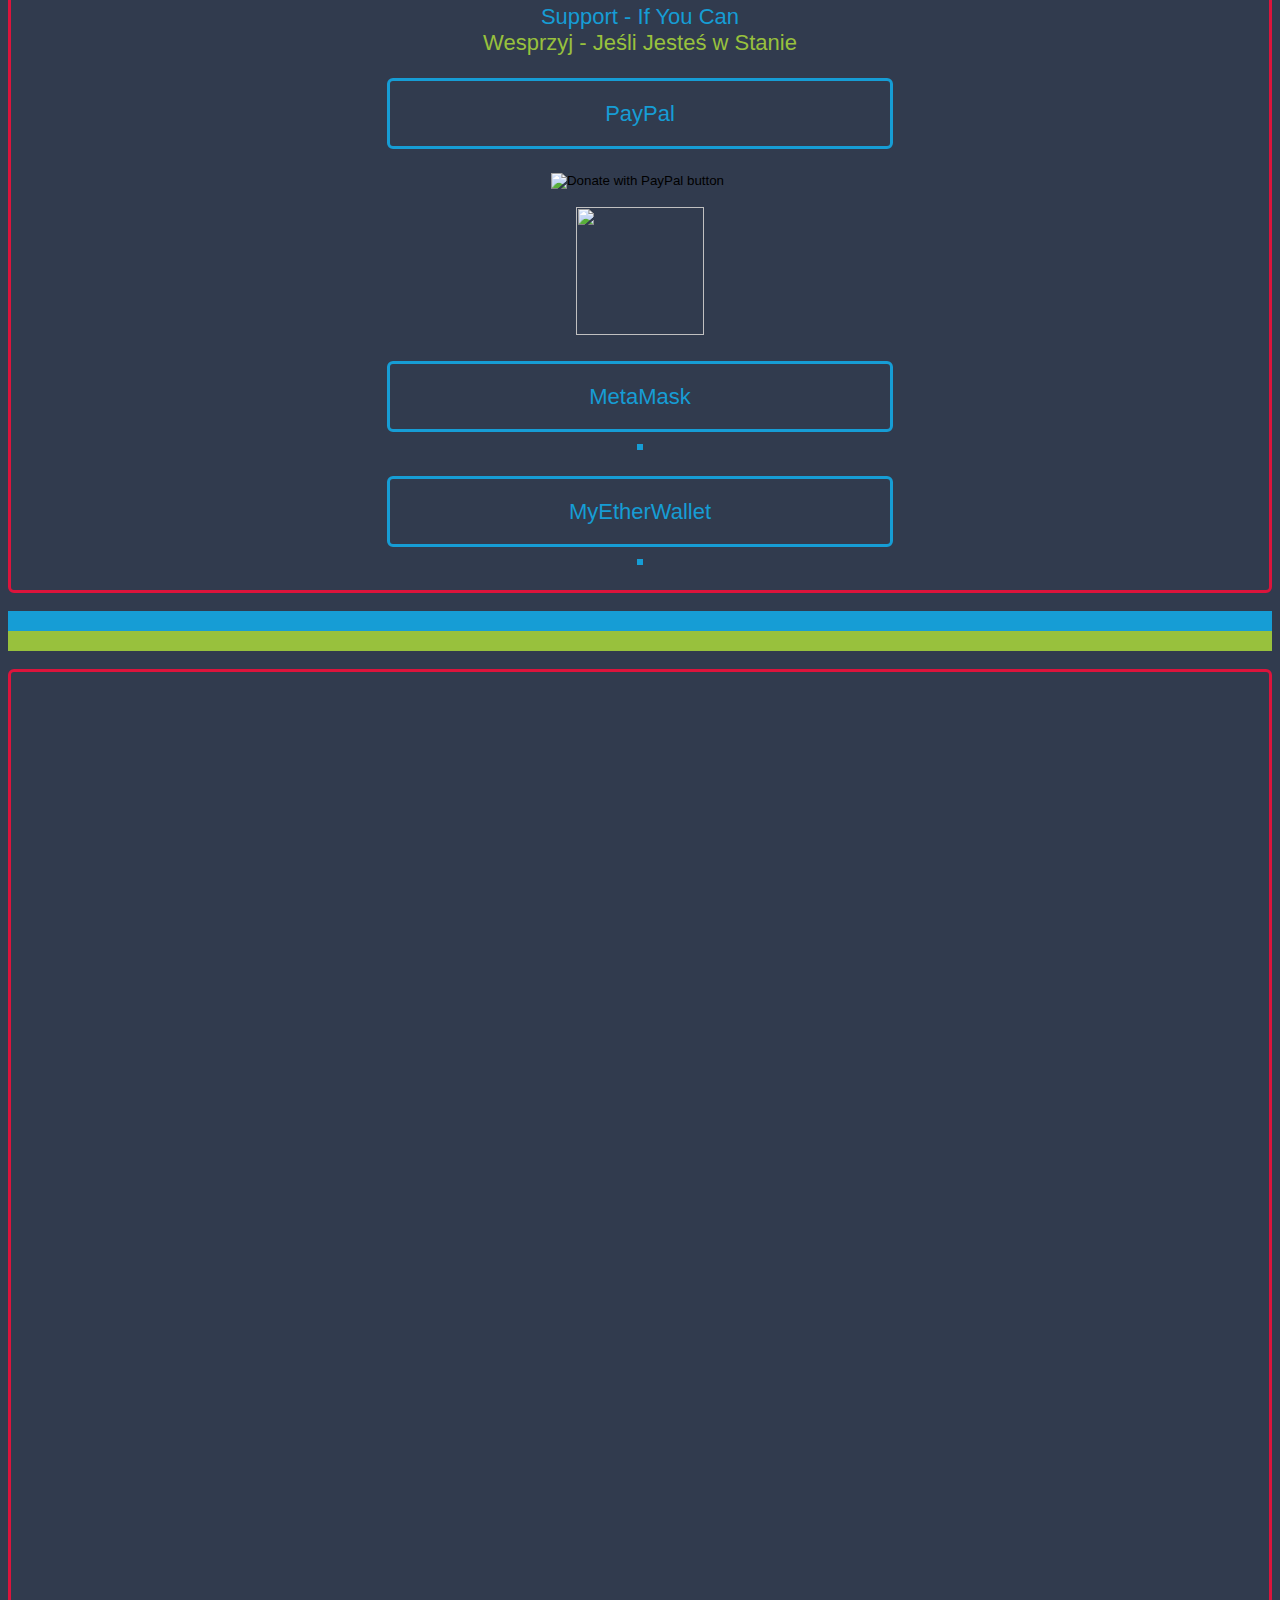
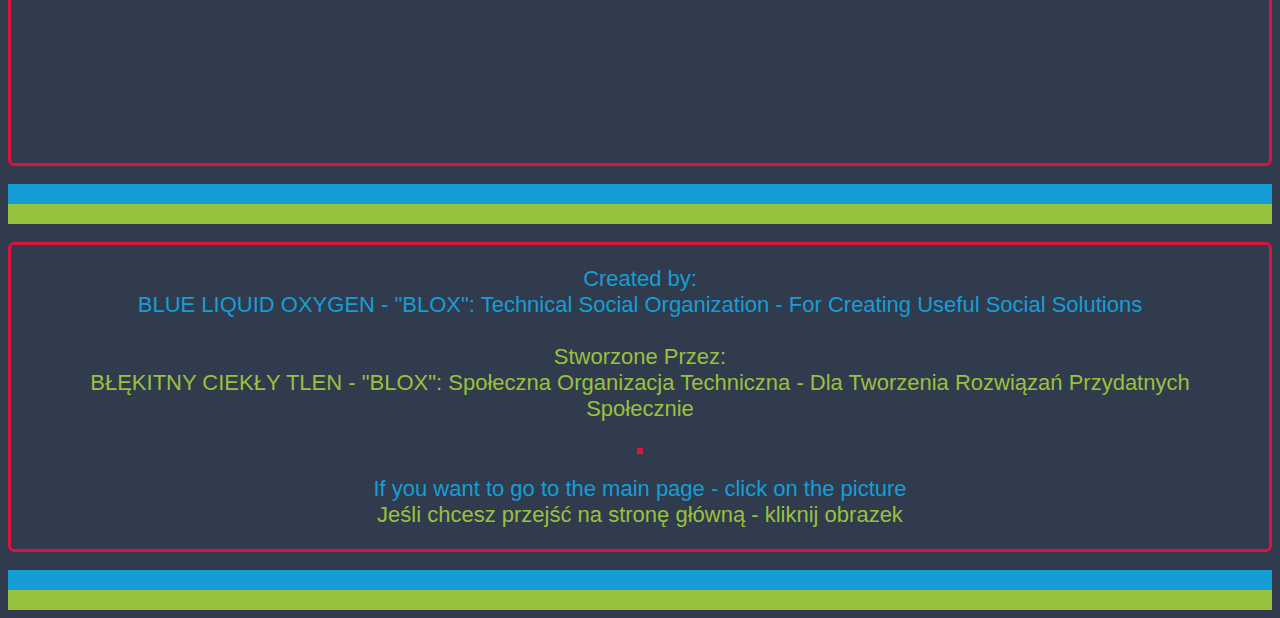
==== commit f9f14e12: "Update index.html" ====
--- a/index.html
+++ b/index.html
@@ -112,7 +112,9 @@
 <TABLE bgcolor="#313b4e"width="100%"style="border: 3px solid #dc143c; border-radius: 6px;">
 <TD valign=top bgcolor=#313b4e style="width: 0px;">
 <center>
-<embed src="https://blox-blue-liquid-oxygen.github.io/BLOX-SCADA//gauge_modHUM.html" width="50%" height="583"></embed><embed src="https://blox-blue-liquid-oxygen.github.io/BLOX-SCADA//bar_modHUM.html" width="50%" height="583"></embed>
+<embed src="https://blox-blue-liquid-oxygen.github.io/BLOX-SCADA//gauge_modHUM.html" width="50%" height="583"></embed>
+<br>	
+<embed src="https://blox-blue-liquid-oxygen.github.io/BLOX-SCADA//bar_modHUM.html" width="50%" height="583"></embed>
 <br>
 </a>
 </center>
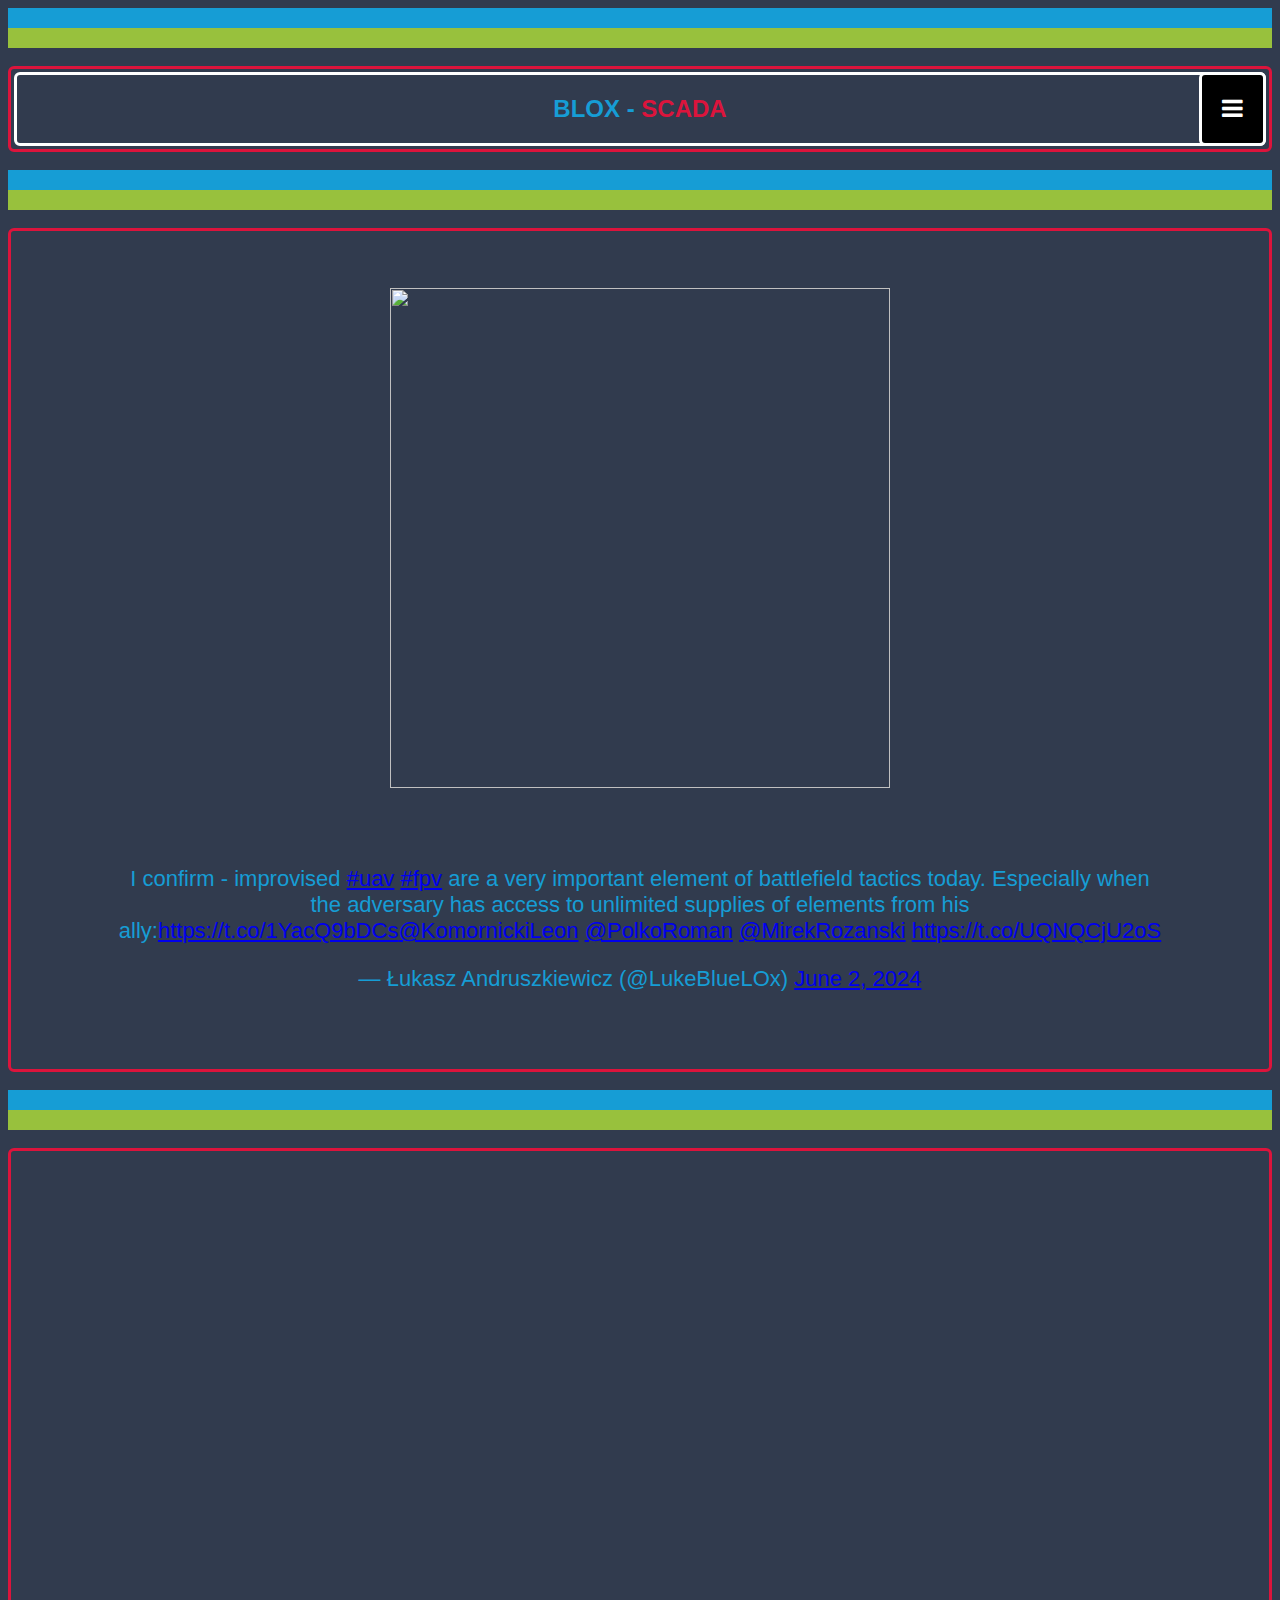
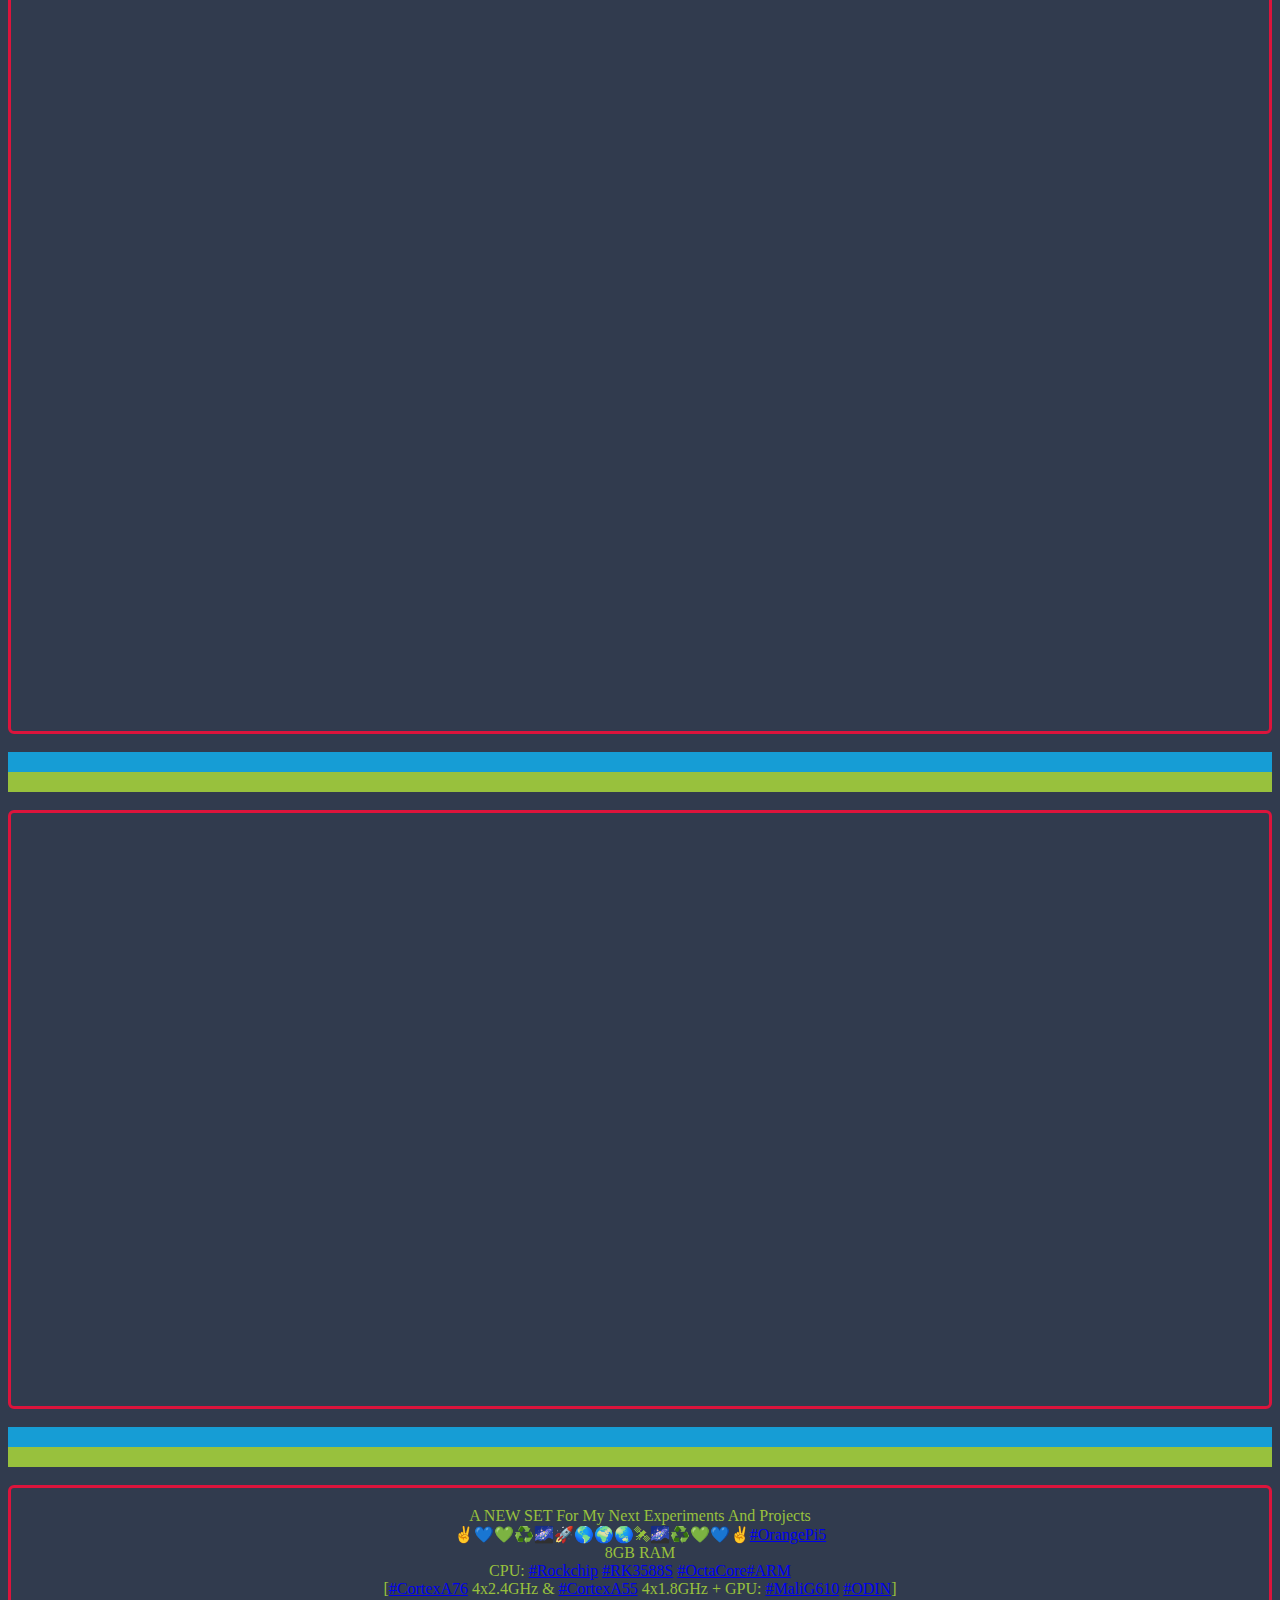
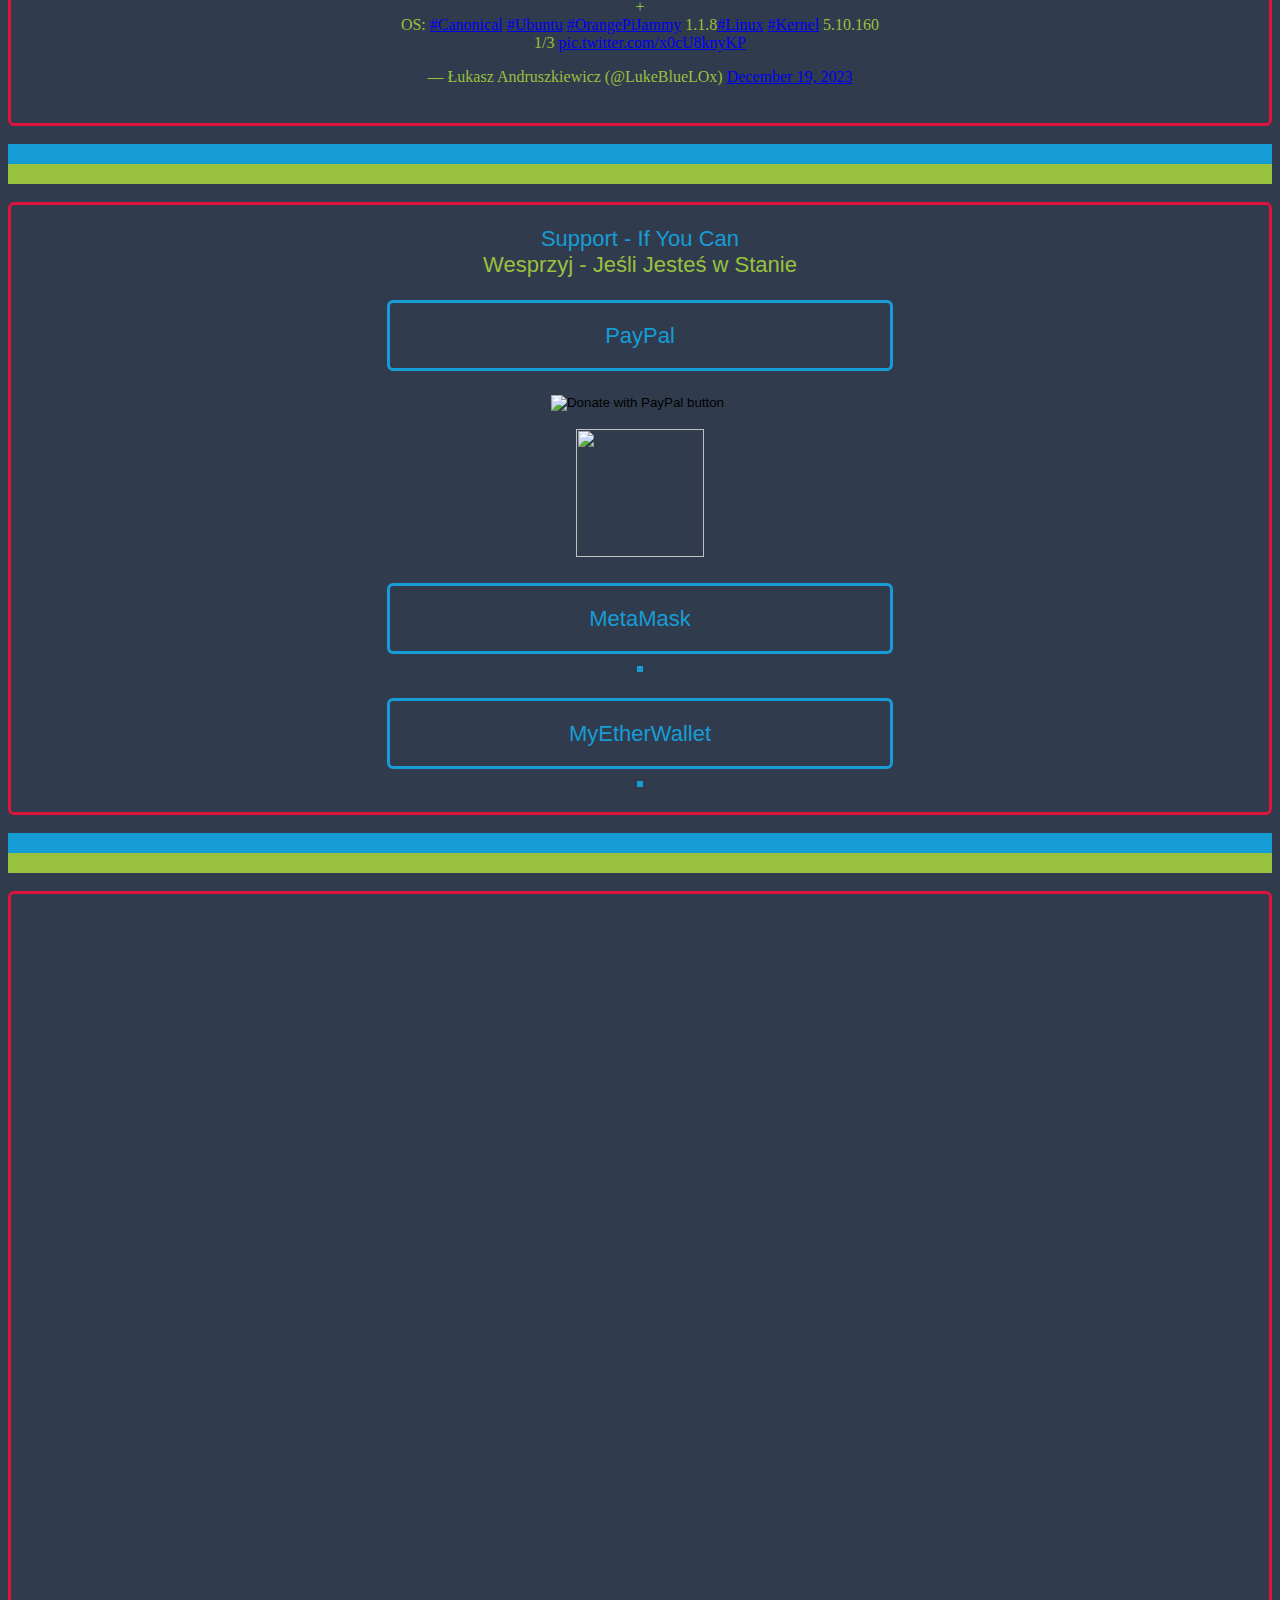
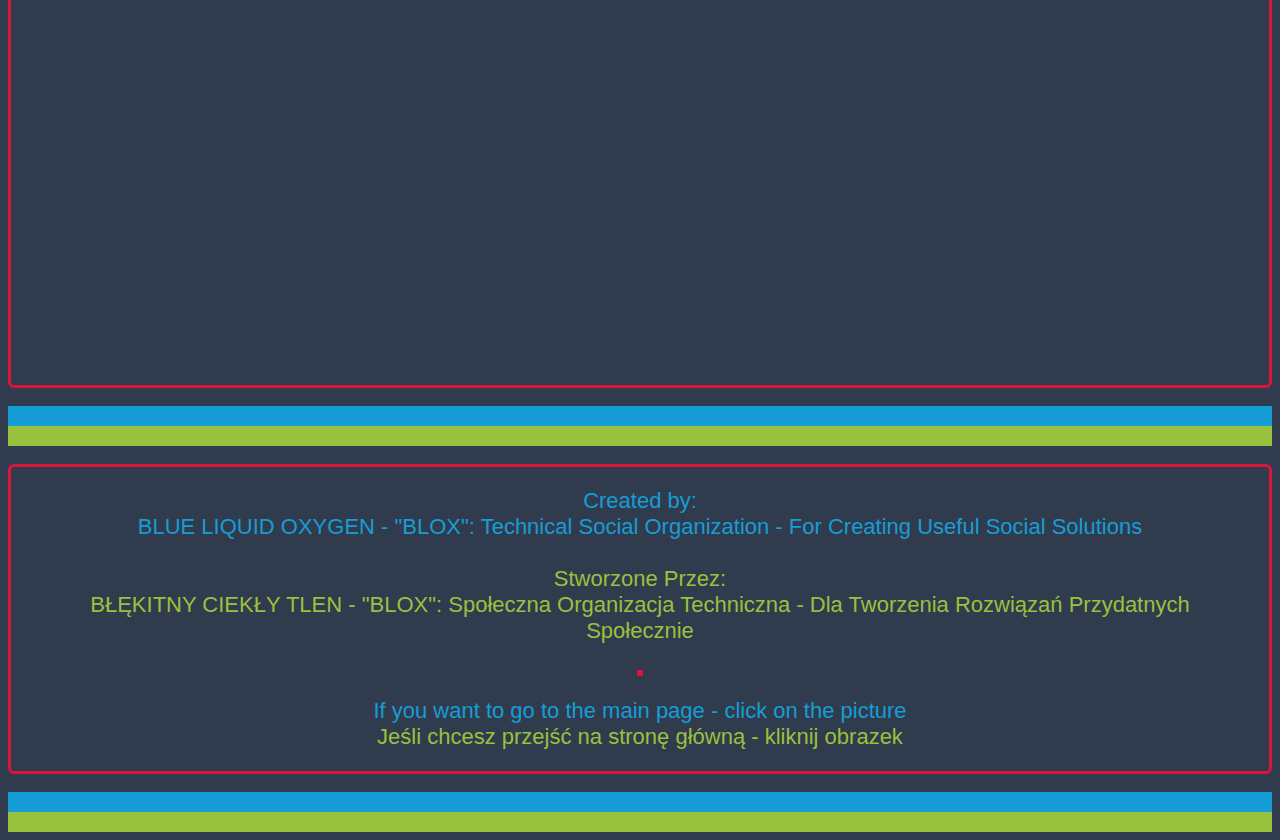
==== commit be2217b9: "2024-06-03" ====
--- a/index.html
+++ b/index.html
@@ -52,8 +52,8 @@
   <div class="topnav">
   <a href="#home"class="active"><span class="b">BLOX - </span><span class="r">SCADA</span></a>
   <div id="myLinks">
-    <a href="#HUM_SOIL"class="active">Humidity [%] / Wilgotność [%] - (Soil / Gleba)</a>
-    <a href="#TEMP_HQ"class="active">Temperature [ºC] / Temperatura [ºC] - (HQ)</a>
+    <a href="#HUM_SOIL"class="active">Humidity & Temp. / Wilgotność & Temp. - (Soil / Gleba)</a>
+    <a href="#TEMP_HQ"class="active">Temperature & Hum. / Temperatura & Wil. - (HQ)</a>
     <a href="#𝕏"class="active">BLOX-SCADA Thread On 𝕏 / Wątek BLOX-SCADA Na 𝕏</a>
     <a href="https://github.com/LukeBlueLOx"target="_blank"class="active">GitHub</a>
     <a href="https://en.wikipedia.org/wiki/SCADA"target="_blank"class="active">SCADA</a>
@@ -98,6 +98,9 @@
 <span class="english">
 <br>
 <br>
+<blockquote class="twitter-tweet"><p lang="en" dir="ltr">I confirm - improvised <a href="https://twitter.com/hashtag/uav?src=hash&amp;ref_src=twsrc%5Etfw">#uav</a> <a href="https://twitter.com/hashtag/fpv?src=hash&amp;ref_src=twsrc%5Etfw">#fpv</a> are a very important element of battlefield tactics today.  Especially when the adversary has access to unlimited supplies of elements from his ally:<a href="https://t.co/1YacQ9bDCs">https://t.co/1YacQ9bDCs</a><a href="https://twitter.com/KomornickiLeon?ref_src=twsrc%5Etfw">@KomornickiLeon</a> <a href="https://twitter.com/PolkoRoman?ref_src=twsrc%5Etfw">@PolkoRoman</a> <a href="https://twitter.com/MirekRozanski?ref_src=twsrc%5Etfw">@MirekRozanski</a> <a href="https://t.co/UQNQCjU2oS">https://t.co/UQNQCjU2oS</a></p>&mdash; Łukasz Andruszkiewicz (@LukeBlueLOx) <a href="https://twitter.com/LukeBlueLOx/status/1797136187850674358?ref_src=twsrc%5Etfw">June 2, 2024</a></blockquote> <script async src="https://platform.twitter.com/widgets.js" charset="utf-8"></script> 
+<br>
+<br>
 </a>
 </center>
 </TD>
@@ -114,7 +117,7 @@
 <center>
 <embed src="https://blox-blue-liquid-oxygen.github.io/BLOX-SCADA//gauge_modHUM.html" width="50%" height="583"></embed>
 <br>	
-<embed src="https://blox-blue-liquid-oxygen.github.io/BLOX-SCADA//bar_modHUM.html" width="50%" height="583"></embed>
+<embed src="https://blox-blue-liquid-oxygen.github.io/BLOX-SCADA//bar_modHUM.html" width="100%" height="583"></embed>
 <br>
 </a>
 </center>
